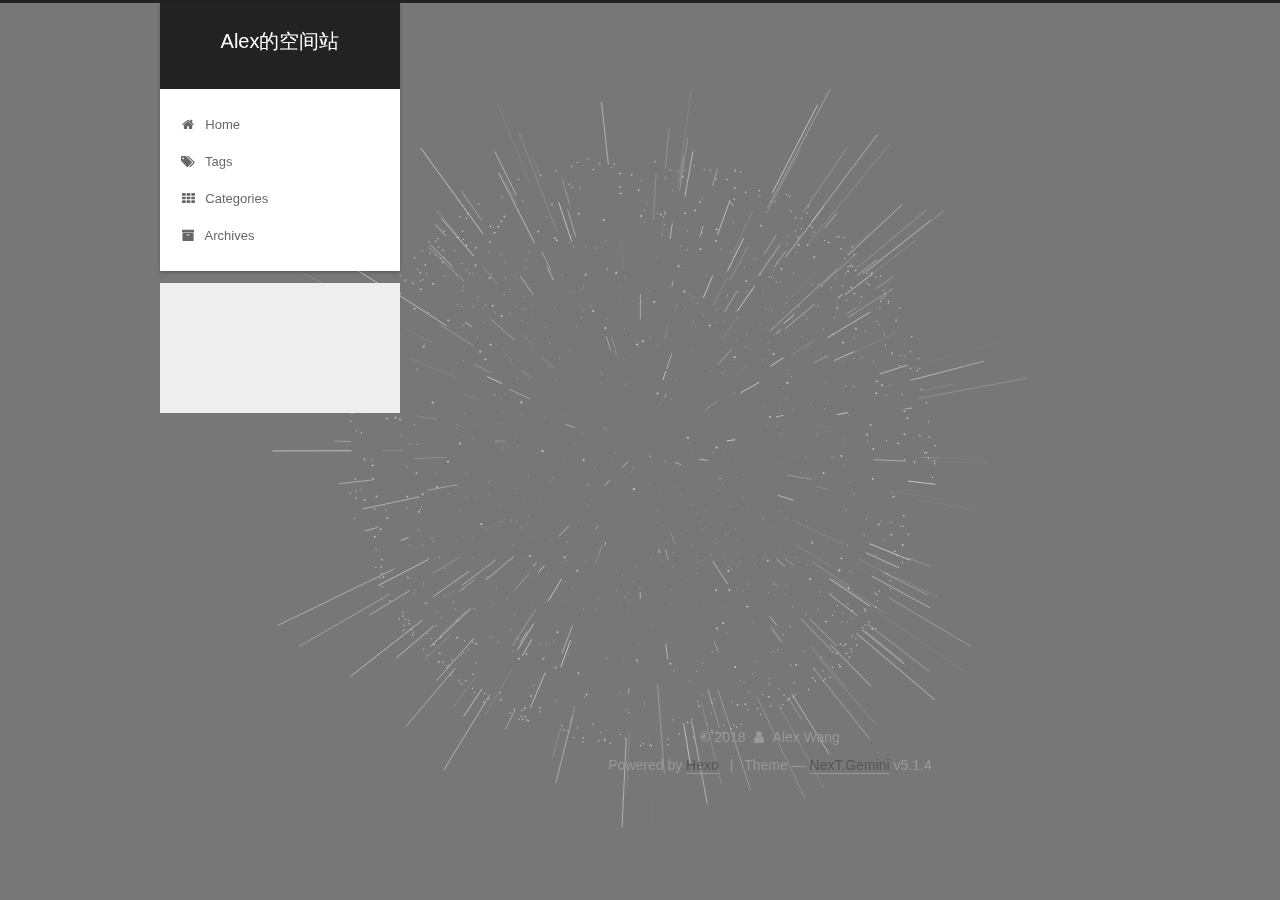
==== archives/index.html @ ea8e27c5 "Site updated: 2018-12-26 16:47:18" ====
<!DOCTYPE html>



  


<html class="theme-next gemini use-motion" lang="">
<head><meta name="generator" content="Hexo 3.8.0">
  <meta charset="UTF-8">
<meta http-equiv="X-UA-Compatible" content="IE=edge">
<meta name="viewport" content="width=device-width, initial-scale=1, maximum-scale=1">
<meta name="theme-color" content="#222">









<meta http-equiv="Cache-Control" content="no-transform">
<meta http-equiv="Cache-Control" content="no-siteapp">
















  
  
  <link href="/lib/fancybox/source/jquery.fancybox.css?v=2.1.5" rel="stylesheet" type="text/css">







<link href="/lib/font-awesome/css/font-awesome.min.css?v=4.6.2" rel="stylesheet" type="text/css">

<link href="/css/main.css?v=5.1.4" rel="stylesheet" type="text/css">


  <link rel="apple-touch-icon" sizes="180x180" href="/images/apple-touch-icon-next.png?v=5.1.4">


  <link rel="icon" type="image/png" sizes="32x32" href="/images/favicon-32x32-next.png?v=5.1.4">


  <link rel="icon" type="image/png" sizes="16x16" href="/images/favicon-16x16-next.png?v=5.1.4">


  <link rel="mask-icon" href="/images/logo.svg?v=5.1.4" color="#222">





  <meta name="keywords" content="Alex的空间站">










<meta property="og:type" content="website">
<meta property="og:title" content="Alex的空间站">
<meta property="og:url" content="http://yoursite.com/archives/index.html">
<meta property="og:site_name" content="Alex的空间站">
<meta property="og:locale" content="default">
<meta name="twitter:card" content="summary">
<meta name="twitter:title" content="Alex的空间站">



<script type="text/javascript" id="hexo.configurations">
  var NexT = window.NexT || {};
  var CONFIG = {
    root: '/',
    scheme: 'Gemini',
    version: '5.1.4',
    sidebar: {"position":"left","display":"post","offset":12,"b2t":false,"scrollpercent":false,"onmobile":false},
    fancybox: true,
    tabs: true,
    motion: {"enable":true,"async":false,"transition":{"post_block":"fadeIn","post_header":"slideDownIn","post_body":"slideDownIn","coll_header":"slideLeftIn","sidebar":"slideUpIn"}},
    duoshuo: {
      userId: '0',
      author: 'Author'
    },
    algolia: {
      applicationID: '',
      apiKey: '',
      indexName: '',
      hits: {"per_page":10},
      labels: {"input_placeholder":"Search for Posts","hits_empty":"We didn't find any results for the search: ${query}","hits_stats":"${hits} results found in ${time} ms"}
    }
  };
</script>



  <link rel="canonical" href="http://yoursite.com/archives/">





  <title>Archive | Alex的空间站</title>
  








</head>

<body itemscope="" itemtype="http://schema.org/WebPage" lang="default">

  
  
    
  

  <div class="container sidebar-position-left page-archive">
    <div class="headband"></div>

    <header id="header" class="header" itemscope="" itemtype="http://schema.org/WPHeader">
      <div class="header-inner"><div class="site-brand-wrapper">
  <div class="site-meta ">
    

    <div class="custom-logo-site-title">
      <a href="/" class="brand" rel="start">
        <span class="logo-line-before"><i></i></span>
        <span class="site-title">Alex的空间站</span>
        <span class="logo-line-after"><i></i></span>
      </a>
    </div>
      
        <p class="site-subtitle"></p>
      
  </div>

  <div class="site-nav-toggle">
    <button>
      <span class="btn-bar"></span>
      <span class="btn-bar"></span>
      <span class="btn-bar"></span>
    </button>
  </div>
</div>

<nav class="site-nav">
  

  
    <ul id="menu" class="menu">
      
        
        <li class="menu-item menu-item-home">
          <a href="/" rel="section">
            
              <i class="menu-item-icon fa fa-fw fa-home"></i> <br>
            
            Home
          </a>
        </li>
      
        
        <li class="menu-item menu-item-tags">
          <a href="/tags/" rel="section">
            
              <i class="menu-item-icon fa fa-fw fa-tags"></i> <br>
            
            Tags
          </a>
        </li>
      
        
        <li class="menu-item menu-item-categories">
          <a href="/categories/" rel="section">
            
              <i class="menu-item-icon fa fa-fw fa-th"></i> <br>
            
            Categories
          </a>
        </li>
      
        
        <li class="menu-item menu-item-archives">
          <a href="/archives/" rel="section">
            
              <i class="menu-item-icon fa fa-fw fa-archive"></i> <br>
            
            Archives
          </a>
        </li>
      

      
    </ul>
  

  
</nav>



 </div>
    </header>

    <main id="main" class="main">
      <div class="main-inner">
        <div class="content-wrap">
          <div id="content" class="content">
            

  
  
  
  <div class="post-block archive">
    <div id="posts" class="posts-collapse">
      <span class="archive-move-on"></span>

      <span class="archive-page-counter">
        
        
        
          
        
        Um..! 2 posts in total. Keep on posting.
      </span>

      

        
        
        

        
          
          <div class="collection-title">
            <h1 class="archive-year" id="archive-year-2018">2018</h1>
          </div>
        
        

        

  <article class="post post-type-normal" itemscope="" itemtype="http://schema.org/Article">
    <header class="post-header">

      <h2 class="post-title">
        
            <a class="post-title-link" href="/2018/12/26/hello-world-1/" itemprop="url">
              
                <span itemprop="name">hello,world!</span>
              
            </a>
        
      </h2>

      <div class="post-meta">
        <time class="post-time" itemprop="dateCreated" datetime="2018-12-26T15:02:23+08:00" content="2018-12-26">
          12-26
        </time>
      </div>

    </header>
  </article>



      

        
        
        

        
        

        

  <article class="post post-type-normal" itemscope="" itemtype="http://schema.org/Article">
    <header class="post-header">

      <h2 class="post-title">
        
            <a class="post-title-link" href="/2018/12/26/hello-world/" itemprop="url">
              
                <span itemprop="name">Hello World</span>
              
            </a>
        
      </h2>

      <div class="post-meta">
        <time class="post-time" itemprop="dateCreated" datetime="2018-12-26T14:03:42+08:00" content="2018-12-26">
          12-26
        </time>
      </div>

    </header>
  </article>



      

    </div>
  </div>
  
  
  

  



          </div>
          


          

        </div>
        
          
  
  <div class="sidebar-toggle">
    <div class="sidebar-toggle-line-wrap">
      <span class="sidebar-toggle-line sidebar-toggle-line-first"></span>
      <span class="sidebar-toggle-line sidebar-toggle-line-middle"></span>
      <span class="sidebar-toggle-line sidebar-toggle-line-last"></span>
    </div>
  </div>

  <aside id="sidebar" class="sidebar">
    
    <div class="sidebar-inner">

      

      

      <section class="site-overview-wrap sidebar-panel sidebar-panel-active">
        <div class="site-overview">
          <div class="site-author motion-element" itemprop="author" itemscope="" itemtype="http://schema.org/Person">
            
              <p class="site-author-name" itemprop="name">Alex Wang</p>
              <p class="site-description motion-element" itemprop="description"></p>
          </div>

          <nav class="site-state motion-element">

            
              <div class="site-state-item site-state-posts">
              
                <a href="/archives/">
              
                  <span class="site-state-item-count">2</span>
                  <span class="site-state-item-name">posts</span>
                </a>
              </div>
            

            

            

          </nav>

          

          

          
          

          
          

          

        </div>
      </section>

      

      

    </div>
  </aside>


        
      </div>
    </main>

    <footer id="footer" class="footer">
      <div class="footer-inner">
        <div class="copyright">&copy; <span itemprop="copyrightYear">2018</span>
  <span class="with-love">
    <i class="fa fa-user"></i>
  </span>
  <span class="author" itemprop="copyrightHolder">Alex Wang</span>

  
</div>


  <div class="powered-by">Powered by <a class="theme-link" target="_blank" href="https://hexo.io">Hexo</a></div>



  <span class="post-meta-divider">|</span>



  <div class="theme-info">Theme &mdash; <a class="theme-link" target="_blank" href="https://github.com/iissnan/hexo-theme-next">NexT.Gemini</a> v5.1.4</div>




        







        
      </div>
    </footer>

    
      <div class="back-to-top">
        <i class="fa fa-arrow-up"></i>
        
      </div>
    

    

  </div>

  

<script type="text/javascript">
  if (Object.prototype.toString.call(window.Promise) !== '[object Function]') {
    window.Promise = null;
  }
</script>









  








  
  





  
  
    <script type="text/javascript" src="/lib/jquery/index.js?v=2.1.3"></script>
  

  
  
    <script type="text/javascript" src="/lib/fastclick/lib/fastclick.min.js?v=1.0.6"></script>
  

  
  
    <script type="text/javascript" src="/lib/jquery_lazyload/jquery.lazyload.js?v=1.9.7"></script>
  

  
  
    <script type="text/javascript" src="/lib/velocity/velocity.min.js?v=1.2.1"></script>
  

  
  
    <script type="text/javascript" src="/lib/velocity/velocity.ui.min.js?v=1.2.1"></script>
  

  
  
    <script type="text/javascript" src="/lib/fancybox/source/jquery.fancybox.pack.js?v=2.1.5"></script>
  

  
  
    <script type="text/javascript" src="/lib/three/three.min.js"></script>
  

  
  
    <script type="text/javascript" src="/lib/three/canvas_sphere.min.js"></script>
  


  


  <script type="text/javascript" src="/js/src/utils.js?v=5.1.4"></script>

  <script type="text/javascript" src="/js/src/motion.js?v=5.1.4"></script>



  
  


  <script type="text/javascript" src="/js/src/affix.js?v=5.1.4"></script>

  <script type="text/javascript" src="/js/src/schemes/pisces.js?v=5.1.4"></script>



  

  


  <script type="text/javascript" src="/js/src/bootstrap.js?v=5.1.4"></script>



  


  




	





  





  












  





  

  

  

  
  

  

  

  

</body>
</html>
---- css/main.css ----
/* normalize.css v3.0.2 | MIT License | git.io/normalize */
html {
  font-family: sans-serif; /* 1 */
  -ms-text-size-adjust: 100%; /* 2 */
  -webkit-text-size-adjust: 100%; /* 2 */
}
body {
  margin: 0;
}
article,
aside,
details,
figcaption,
figure,
footer,
header,
hgroup,
main,
menu,
nav,
section,
summary {
  display: block;
}
audio,
canvas,
progress,
video {
  display: inline-block; /* 1 */
  vertical-align: baseline; /* 2 */
}
audio:not([controls]) {
  display: none;
  height: 0;
}
[hidden],
template {
  display: none;
}
a {
  background-color: transparent;
}
a:active,
a:hover {
  outline: 0;
}
abbr[title] {
  border-bottom: 1px dotted;
}
b,
strong {
  font-weight: bold;
}
dfn {
  font-style: italic;
}
h1 {
  font-size: 2em;
  margin: 0.67em 0;
}
mark {
  background: #ff0;
  color: #000;
}
small {
  font-size: 80%;
}
sub,
sup {
  font-size: 75%;
  line-height: 0;
  position: relative;
  vertical-align: baseline;
}
sup {
  top: -0.5em;
}
sub {
  bottom: -0.25em;
}
img {
  border: 0;
}
svg:not(:root) {
  overflow: hidden;
}
figure {
  margin: 1em 40px;
}
hr {
  -moz-box-sizing: content-box;
  box-sizing: content-box;
  height: 0;
}
pre {
  overflow: auto;
}
code,
kbd,
pre,
samp {
  font-family: monospace, monospace;
  font-size: 1em;
}
button,
input,
optgroup,
select,
textarea {
  color: inherit; /* 1 */
  font: inherit; /* 2 */
  margin: 0; /* 3 */
}
button {
  overflow: visible;
}
button,
select {
  text-transform: none;
}
button,
html input[type="button"],
input[type="reset"],
input[type="submit"] {
  -webkit-appearance: button; /* 2 */
  cursor: pointer; /* 3 */
}
button[disabled],
html input[disabled] {
  cursor: default;
}
button::-moz-focus-inner,
input::-moz-focus-inner {
  border: 0;
  padding: 0;
}
input {
  line-height: normal;
}
input[type="checkbox"],
input[type="radio"] {
  box-sizing: border-box; /* 1 */
  padding: 0; /* 2 */
}
input[type="number"]::-webkit-inner-spin-button,
input[type="number"]::-webkit-outer-spin-button {
  height: auto;
}
input[type="search"] {
  -webkit-appearance: textfield; /* 1 */
  -moz-box-sizing: content-box;
  -webkit-box-sizing: content-box; /* 2 */
  box-sizing: content-box;
}
input[type="search"]::-webkit-search-cancel-button,
input[type="search"]::-webkit-search-decoration {
  -webkit-appearance: none;
}
fieldset {
  border: 1px solid #c0c0c0;
  margin: 0 2px;
  padding: 0.35em 0.625em 0.75em;
}
legend {
  border: 0; /* 1 */
  padding: 0; /* 2 */
}
textarea {
  overflow: auto;
}
optgroup {
  font-weight: bold;
}
table {
  border-collapse: collapse;
  border-spacing: 0;
}
td,
th {
  padding: 0;
}
::selection {
  background: #262a30;
  color: #fff;
}
body {
  position: relative;
  font-family: 'Lato', "PingFang SC", "Microsoft YaHei", sans-serif;
  font-size: 14px;
  line-height: 2;
  color: #555;
  background: #eee;
}
@media (max-width: 767px) {
  body {
    padding-right: 0 !important;
  }
}
@media (min-width: 768px) and (max-width: 991px) {
  body {
    padding-right: 0 !important;
  }
}
@media (min-width: 1600px) {
  body {
    font-size: 16px;
  }
}
h1,
h2,
h3,
h4,
h5,
h6 {
  margin: 0;
  padding: 0;
  font-weight: bold;
  line-height: 1.5;
  font-family: 'Lato', "PingFang SC", "Microsoft YaHei", sans-serif;
}
h2,
h3,
h4,
h5,
h6 {
  margin: 20px 0 15px;
}
h1 {
  font-size: 22px;
}
@media (max-width: 767px) {
  h1 {
    font-size: 18px;
  }
}
h2 {
  font-size: 20px;
}
@media (max-width: 767px) {
  h2 {
    font-size: 16px;
  }
}
h3 {
  font-size: 18px;
}
@media (max-width: 767px) {
  h3 {
    font-size: 14px;
  }
}
h4 {
  font-size: 16px;
}
@media (max-width: 767px) {
  h4 {
    font-size: 12px;
  }
}
h5 {
  font-size: 14px;
}
@media (max-width: 767px) {
  h5 {
    font-size: 10px;
  }
}
h6 {
  font-size: 12px;
}
@media (max-width: 767px) {
  h6 {
    font-size: 8px;
  }
}
p {
  margin: 0 0 20px 0;
}
a {
  color: #555;
  text-decoration: none;
  outline: none;
  border-bottom: 1px solid #999;
  word-wrap: break-word;
}
a:hover {
  color: #222;
  border-bottom-color: #222;
}
blockquote {
  margin: 0;
  padding: 0;
}
img {
  display: block;
  margin: auto;
  max-width: 100%;
  height: auto;
}
hr {
  margin: 40px 0;
  height: 3px;
  border: none;
  background-color: #ddd;
  background-image: repeating-linear-gradient(-45deg, #fff, #fff 4px, transparent 4px, transparent 8px);
}
blockquote {
  padding: 0 15px;
  color: #666;
  border-left: 4px solid #ddd;
}
blockquote cite::before {
  content: "-";
  padding: 0 5px;
}
dt {
  font-weight: 700;
}
dd {
  margin: 0;
  padding: 0;
}
kbd {
  border: 1px solid #ccc;
  border-radius: 0.2em;
  box-shadow: 0.1em 0.1em 0.2em rgba(0,0,0,0.1);
  background-color: #f9f9f9;
  font-family: inherit;
  background-image: -webkit-linear-gradient(top, #eee, #fff, #eee);
  padding: 0.1em 0.3em;
  white-space: nowrap;
}
.text-left {
  text-align: left;
}
.text-center {
  text-align: center;
}
.text-right {
  text-align: right;
}
.text-justify {
  text-align: justify;
}
.text-nowrap {
  white-space: nowrap;
}
.text-lowercase {
  text-transform: lowercase;
}
.text-uppercase {
  text-transform: uppercase;
}
.text-capitalize {
  text-transform: capitalize;
}
.center-block {
  display: block;
  margin-left: auto;
  margin-right: auto;
}
.clearfix:before,
.clearfix:after {
  content: " ";
  display: table;
}
.clearfix:after {
  clear: both;
}
.pullquote {
  width: 45%;
}
.pullquote.left {
  float: left;
  margin-left: 5px;
  margin-right: 10px;
}
.pullquote.right {
  float: right;
  margin-left: 10px;
  margin-right: 5px;
}
.affix.affix.affix {
  position: fixed;
}
.translation {
  margin-top: -20px;
  font-size: 14px;
  color: #999;
}
.scrollbar-measure {
  width: 100px;
  height: 100px;
  overflow: scroll;
  position: absolute;
  top: -9999px;
}
.use-motion .motion-element {
  opacity: 0;
}
table {
  margin: 20px 0;
  width: 100%;
  border-collapse: collapse;
  border-spacing: 0;
  border: 1px solid #ddd;
  font-size: 14px;
  table-layout: fixed;
  word-wrap: break-all;
}
table>tbody>tr:nth-of-type(odd) {
  background-color: #f9f9f9;
}
table>tbody>tr:hover {
  background-color: #f5f5f5;
}
caption,
th,
td {
  padding: 8px;
  text-align: left;
  vertical-align: middle;
  font-weight: normal;
}
th,
td {
  border-bottom: 3px solid #ddd;
  border-right: 1px solid #eee;
}
th {
  padding-bottom: 10px;
  font-weight: 700;
}
td {
  border-bottom-width: 1px;
}
html,
body {
  height: 100%;
}
.container {
  position: relative;
  min-height: 100%;
}
.header-inner {
  margin: 0 auto;
  padding: 100px 0 70px;
  width: calc(100% - 252px);
}
@media (min-width: 1600px) {
  .container .header-inner {
    width: 900px;
  }
}
.main {
  padding-bottom: 150px;
}
.main-inner {
  margin: 0 auto;
  width: calc(100% - 252px);
}
@media (min-width: 1600px) {
  .container .main-inner {
    width: 900px;
  }
}
.footer {
  position: absolute;
  left: 0;
  bottom: 0;
  width: 100%;
  min-height: 50px;
}
.footer-inner {
  box-sizing: border-box;
  margin: 20px auto;
  width: calc(100% - 252px);
}
@media (min-width: 1600px) {
  .container .footer-inner {
    width: 900px;
  }
}
pre,
.highlight {
  overflow: auto;
  margin: 20px 0;
  padding: 0;
  font-size: 13px;
  color: #4d4d4c;
  background: #f7f7f7;
  line-height: 1.6;
}
pre,
code {
  font-family: consolas, Menlo, "PingFang SC", "Microsoft YaHei", monospace;
}
code {
  padding: 2px 4px;
  word-wrap: break-word;
  color: #555;
  background: #eee;
  border-radius: 3px;
  font-size: 13px;
}
pre {
  padding: 10px;
}
pre code {
  padding: 0;
  color: #4d4d4c;
  background: none;
  text-shadow: none;
}
.highlight {
  border-radius: 1px;
}
.highlight pre {
  border: none;
  margin: 0;
  padding: 10px 0;
}
.highlight table {
  margin: 0;
  width: auto;
  border: none;
}
.highlight td {
  border: none;
  padding: 0;
}
.highlight figcaption {
  font-size: 1em;
  color: #4d4d4c;
  line-height: 1em;
  margin-bottom: 1em;
}
.highlight figcaption:before,
.highlight figcaption:after {
  content: " ";
  display: table;
}
.highlight figcaption:after {
  clear: both;
}
.highlight figcaption a {
  float: right;
  color: #4d4d4c;
}
.highlight figcaption a:hover {
  border-bottom-color: #4d4d4c;
}
.highlight .gutter pre {
  padding-left: 10px;
  padding-right: 10px;
  color: #869194;
  text-align: right;
  background-color: #eff2f3;
}
.highlight .code pre {
  width: 100%;
  padding-left: 10px;
  padding-right: 10px;
  background-color: #f7f7f7;
}
.highlight .line {
  height: 20px;
}
.gutter {
  -webkit-user-select: none;
  -moz-user-select: none;
  -ms-user-select: none;
  user-select: none;
}
.gist table {
  width: auto;
}
.gist table td {
  border: none;
}
pre .deletion {
  background: #fdd;
}
pre .addition {
  background: #dfd;
}
pre .meta {
  color: #8959a8;
}
pre .comment {
  color: #8e908c;
}
pre .variable,
pre .attribute,
pre .tag,
pre .regexp,
pre .ruby .constant,
pre .xml .tag .title,
pre .xml .pi,
pre .xml .doctype,
pre .html .doctype,
pre .css .id,
pre .css .class,
pre .css .pseudo {
  color: #c82829;
}
pre .number,
pre .preprocessor,
pre .built_in,
pre .literal,
pre .params,
pre .constant,
pre .command {
  color: #f5871f;
}
pre .ruby .class .title,
pre .css .rules .attribute,
pre .string,
pre .value,
pre .inheritance,
pre .header,
pre .ruby .symbol,
pre .xml .cdata,
pre .special,
pre .number,
pre .formula {
  color: #718c00;
}
pre .title,
pre .css .hexcolor {
  color: #3e999f;
}
pre .function,
pre .python .decorator,
pre .python .title,
pre .ruby .function .title,
pre .ruby .title .keyword,
pre .perl .sub,
pre .javascript .title,
pre .coffeescript .title {
  color: #4271ae;
}
pre .keyword,
pre .javascript .function {
  color: #8959a8;
}
.full-image.full-image.full-image.full-image {
  border: none;
  max-width: 100%;
  width: auto;
  margin: 20px auto 25px;
}
@media (min-width: 992px) {
  .full-image.full-image.full-image.full-image {
    max-width: none;
    width: 118%;
    margin: 0 -9%;
  }
}
.blockquote-center,
.page-home .post-type-quote blockquote,
.page-post-detail .post-type-quote blockquote {
  position: relative;
  margin: 40px 0;
  padding: 0;
  border-left: none;
  text-align: center;
}
.blockquote-center::before,
.page-home .post-type-quote blockquote::before,
.page-post-detail .post-type-quote blockquote::before,
.blockquote-center::after,
.page-home .post-type-quote blockquote::after,
.page-post-detail .post-type-quote blockquote::after {
  position: absolute;
  content: ' ';
  display: block;
  width: 100%;
  height: 24px;
  opacity: 0.2;
  background-repeat: no-repeat;
  background-position: 0 -6px;
  background-size: 22px 22px;
}
.blockquote-center::before,
.page-home .post-type-quote blockquote::before,
.page-post-detail .post-type-quote blockquote::before {
  top: -20px;
  background-image: url("../images/quote-l.svg");
  border-top: 1px solid #ccc;
}
.blockquote-center::after,
.page-home .post-type-quote blockquote::after,
.page-post-detail .post-type-quote blockquote::after {
  bottom: -20px;
  background-image: url("../images/quote-r.svg");
  border-bottom: 1px solid #ccc;
  background-position: 100% 8px;
}
.blockquote-center p,
.page-home .post-type-quote blockquote p,
.page-post-detail .post-type-quote blockquote p,
.blockquote-center div,
.page-home .post-type-quote blockquote div,
.page-post-detail .post-type-quote blockquote div {
  text-align: center;
}
.post .post-body .group-picture img {
  box-sizing: border-box;
  padding: 0 3px;
  border: none;
}
.post .group-picture-row {
  overflow: hidden;
  margin-top: 6px;
}
.post .group-picture-row:first-child {
  margin-top: 0;
}
.post .group-picture-column {
  float: left;
}
.page-post-detail .post-body .group-picture-column {
  float: none;
  margin-top: 10px;
  width: auto !important;
}
.page-post-detail .post-body .group-picture-column img {
  margin: 0 auto;
}
.page-archive .group-picture-container {
  overflow: hidden;
}
.page-archive .group-picture-row {
  float: left;
}
.page-archive .group-picture-row:first-child {
  margin-top: 6px;
}
.page-archive .group-picture-column {
  max-width: 150px;
  max-height: 150px;
}
.post-body .note {
  position: relative;
  padding: 15px;
  margin-bottom: 20px;
  border: 1px solid #eee;
  border-left-width: 5px;
  border-radius: 3px;
}
.post-body .note h2,
.post-body .note h3,
.post-body .note h4,
.post-body .note h5,
.post-body .note h6 {
  margin-top: 0;
  margin-bottom: 0;
  border-bottom: initial;
  padding-top: 0 !important;
}
.post-body .note p:first-child,
.post-body .note ul:first-child,
.post-body .note ol:first-child,
.post-body .note table:first-child,
.post-body .note pre:first-child,
.post-body .note blockquote:first-child {
  margin-top: 0;
}
.post-body .note p:last-child,
.post-body .note ul:last-child,
.post-body .note ol:last-child,
.post-body .note table:last-child,
.post-body .note pre:last-child,
.post-body .note blockquote:last-child {
  margin-bottom: 0;
}
.post-body .note.default {
  border-left-color: #777;
}
.post-body .note.default h2,
.post-body .note.default h3,
.post-body .note.default h4,
.post-body .note.default h5,
.post-body .note.default h6 {
  color: #777;
}
.post-body .note.primary {
  border-left-color: #6f42c1;
}
.post-body .note.primary h2,
.post-body .note.primary h3,
.post-body .note.primary h4,
.post-body .note.primary h5,
.post-body .note.primary h6 {
  color: #6f42c1;
}
.post-body .note.info {
  border-left-color: #428bca;
}
.post-body .note.info h2,
.post-body .note.info h3,
.post-body .note.info h4,
.post-body .note.info h5,
.post-body .note.info h6 {
  color: #428bca;
}
.post-body .note.success {
  border-left-color: #5cb85c;
}
.post-body .note.success h2,
.post-body .note.success h3,
.post-body .note.success h4,
.post-body .note.success h5,
.post-body .note.success h6 {
  color: #5cb85c;
}
.post-body .note.warning {
  border-left-color: #f0ad4e;
}
.post-body .note.warning h2,
.post-body .note.warning h3,
.post-body .note.warning h4,
.post-body .note.warning h5,
.post-body .note.warning h6 {
  color: #f0ad4e;
}
.post-body .note.danger {
  border-left-color: #d9534f;
}
.post-body .note.danger h2,
.post-body .note.danger h3,
.post-body .note.danger h4,
.post-body .note.danger h5,
.post-body .note.danger h6 {
  color: #d9534f;
}
.post-body .label {
  display: inline;
  padding: 0 2px;
  white-space: nowrap;
}
.post-body .label.default {
  background-color: #f0f0f0;
}
.post-body .label.primary {
  background-color: #efe6f7;
}
.post-body .label.info {
  background-color: #e5f2f8;
}
.post-body .label.success {
  background-color: #e7f4e9;
}
.post-body .label.warning {
  background-color: #fcf6e1;
}
.post-body .label.danger {
  background-color: #fae8eb;
}
.post-body .tabs {
  position: relative;
  display: block;
  margin-bottom: 20px;
  padding-top: 10px;
}
.post-body .tabs ul.nav-tabs {
  margin: 0;
  padding: 0;
  display: flex;
  margin-bottom: -1px;
}
@media (max-width: 413px) {
  .post-body .tabs ul.nav-tabs {
    display: block;
    margin-bottom: 5px;
  }
}
.post-body .tabs ul.nav-tabs li.tab {
  list-style-type: none !important;
  margin: 0 0.25em 0 0;
  border-top: 3px solid transparent;
  border-left: 1px solid transparent;
  border-right: 1px solid transparent;
}
@media (max-width: 413px) {
  .post-body .tabs ul.nav-tabs li.tab {
    margin: initial;
    border-top: 1px solid transparent;
    border-left: 3px solid transparent;
    border-right: 1px solid transparent;
    border-bottom: 1px solid transparent;
  }
}
.post-body .tabs ul.nav-tabs li.tab a {
  outline: 0;
  border-bottom: initial;
  display: block;
  line-height: 1.8em;
  padding: 0.25em 0.75em;
  transition-duration: 0.2s;
  transition-timing-function: ease-out;
  transition-delay: 0s;
}
.post-body .tabs ul.nav-tabs li.tab a i {
  width: 1.285714285714286em;
}
.post-body .tabs ul.nav-tabs li.tab.active {
  border-top: 3px solid #fc6423;
  border-left: 1px solid #ddd;
  border-right: 1px solid #ddd;
  background-color: #fff;
}
@media (max-width: 413px) {
  .post-body .tabs ul.nav-tabs li.tab.active {
    border-top: 1px solid #ddd;
    border-left: 3px solid #fc6423;
    border-right: 1px solid #ddd;
    border-bottom: 1px solid #ddd;
  }
}
.post-body .tabs ul.nav-tabs li.tab.active a {
  cursor: default;
  color: #555;
}
.post-body .tabs .tab-content {
  background-color: #fff;
}
.post-body .tabs .tab-content .tab-pane {
  border: 1px solid #ddd;
  padding: 20px 20px 0 20px;
}
.post-body .tabs .tab-content .tab-pane:not(.active) {
  display: none !important;
}
.post-body .tabs .tab-content .tab-pane.active {
  display: block !important;
}
.btn {
  display: inline-block;
  padding: 0 20px;
  font-size: 14px;
  color: #555;
  background: #fff;
  border: 2px solid #555;
  text-decoration: none;
  border-radius: 2px;
  transition-property: background-color;
  transition-duration: 0.2s;
  transition-timing-function: ease-in-out;
  transition-delay: 0s;
  line-height: 2;
}
.btn:hover {
  border-color: #222;
  color: #fff;
  background: #222;
}
.btn +.btn {
  margin: 0 0 8px 8px;
}
.btn .fa-fw {
  width: 1.285714285714286em;
  text-align: left;
}
.btn-bar {
  display: block;
  width: 22px;
  height: 2px;
  background: #555;
  border-radius: 1px;
}
.btn-bar+.btn-bar {
  margin-top: 4px;
}
.pagination {
  margin: 120px 0 40px;
  text-align: center;
  border-top: 1px solid #eee;
}
.page-number-basic,
.pagination .prev,
.pagination .next,
.pagination .page-number,
.pagination .space {
  display: inline-block;
  position: relative;
  top: -1px;
  margin: 0 10px;
  padding: 0 11px;
}
@media (max-width: 767px) {
  .page-number-basic,
  .pagination .prev,
  .pagination .next,
  .pagination .page-number,
  .pagination .space {
    margin: 0 5px;
  }
}
.pagination .prev,
.pagination .next,
.pagination .page-number {
  border-bottom: 0;
  border-top: 1px solid #eee;
  transition-property: border-color;
  transition-duration: 0.2s;
  transition-timing-function: ease-in-out;
  transition-delay: 0s;
}
.pagination .prev:hover,
.pagination .next:hover,
.pagination .page-number:hover {
  border-top-color: #222;
}
.pagination .space {
  padding: 0;
  margin: 0;
}
.pagination .prev {
  margin-left: 0;
}
.pagination .next {
  margin-right: 0;
}
.pagination .page-number.current {
  color: #fff;
  background: #ccc;
  border-top-color: #ccc;
}
@media (max-width: 767px) {
  .pagination {
    border-top: none;
  }
  .pagination .prev,
  .pagination .next,
  .pagination .page-number {
    margin-bottom: 10px;
    border-top: 0;
    border-bottom: 1px solid #eee;
    padding: 0 10px;
  }
  .pagination .prev:hover,
  .pagination .next:hover,
  .pagination .page-number:hover {
    border-bottom-color: #222;
  }
}
.comments {
  margin: 60px 20px 0;
}
.tag-cloud {
  text-align: center;
}
.tag-cloud a {
  display: inline-block;
  margin: 10px;
}
.back-to-top {
  box-sizing: border-box;
  position: fixed;
  bottom: -100px;
  right: 30px;
  z-index: 1050;
  padding: 0 6px;
  width: 24px;
  background: #222;
  font-size: 12px;
  opacity: 0.6;
  color: #fff;
  cursor: pointer;
  text-align: center;
  -webkit-transform: translateZ(0);
  transition-property: bottom;
  transition-duration: 0.2s;
  transition-timing-function: ease-in-out;
  transition-delay: 0s;
}
@media (min-width: 768px) and (max-width: 991px) {
  .back-to-top {
    display: none !important;
  }
}
@media (max-width: 767px) {
  .back-to-top {
    display: none !important;
  }
}
.back-to-top.back-to-top-on {
  bottom: 30px;
}
.header {
  background: transparent;
}
.header-inner {
  position: relative;
}
.headband {
  height: 3px;
  background: #222;
}
.site-meta {
  margin: 0;
  text-align: center;
}
@media (max-width: 767px) {
  .site-meta {
    text-align: center;
  }
}
.brand {
  position: relative;
  display: inline-block;
  padding: 0 40px;
  color: #fff;
  background: #222;
  border-bottom: none;
}
.brand:hover {
  color: #fff;
}
.logo {
  display: inline-block;
  margin-right: 5px;
  line-height: 36px;
  vertical-align: top;
}
.site-title {
  display: inline-block;
  vertical-align: top;
  line-height: 36px;
  font-size: 20px;
  font-weight: normal;
  font-family: 'Lato', "PingFang SC", "Microsoft YaHei", sans-serif;
}
.site-subtitle {
  margin-top: 10px;
  font-size: 13px;
  color: #ddd;
}
.use-motion .brand {
  opacity: 0;
}
.use-motion .logo,
.use-motion .site-title,
.use-motion .site-subtitle {
  opacity: 0;
  position: relative;
  top: -10px;
}
.site-nav-toggle {
  display: none;
  position: absolute;
  top: 10px;
  left: 10px;
}
@media (max-width: 767px) {
  .site-nav-toggle {
    display: block;
  }
}
.site-nav-toggle button {
  margin-top: 2px;
  padding: 9px 10px;
  background: transparent;
  border: none;
}
@media (max-width: 767px) {
  .site-nav {
    display: none;
    margin: 0 -10px;
    padding: 0 10px;
    clear: both;
    border-top: 1px solid #ddd;
  }
}
@media (min-width: 768px) and (max-width: 991px) {
  .site-nav {
    display: block !important;
  }
}
@media (min-width: 992px) {
  .site-nav {
    display: block !important;
  }
}
.menu {
  margin-top: 20px;
  padding-left: 0;
  text-align: center;
}
.menu .menu-item {
  display: inline-block;
  margin: 0 10px;
  list-style: none;
}
@media screen and (max-width: 767px) {
  .menu .menu-item {
    margin-top: 10px;
  }
}
.menu .menu-item a {
  display: block;
  font-size: 13px;
  line-height: inherit;
  border-bottom: 1px solid transparent;
  transition-property: border-color;
  transition-duration: 0.2s;
  transition-timing-function: ease-in-out;
  transition-delay: 0s;
}
.menu .menu-item a:hover,
.menu-item-active a {
  border-bottom-color: #222;
}
.menu .menu-item .fa {
  margin-right: 5px;
}
.use-motion .menu-item {
  opacity: 0;
}
.post-body {
  font-family: 'Lato', "PingFang SC", "Microsoft YaHei", sans-serif;
}
@media (max-width: 767px) {
  .post-body {
    word-break: break-word;
  }
}
.post-body .fancybox img {
  display: block !important;
  margin: 0 auto;
  cursor: pointer;
  cursor: zoom-in;
  cursor: -webkit-zoom-in;
}
.post-body .image-caption,
.post-body .figure .caption {
  margin: -20px auto 15px;
  text-align: center;
  font-size: 14px;
  color: #999;
  font-weight: bold;
  line-height: 1;
}
.post-sticky-flag {
  display: inline-block;
  font-size: 16px;
  -ms-transform: rotate(30deg);
  -webkit-transform: rotate(30deg);
  -moz-transform: rotate(30deg);
  -ms-transform: rotate(30deg);
  -o-transform: rotate(30deg);
  transform: rotate(30deg);
}
.use-motion .post-block,
.use-motion .pagination,
.use-motion .comments {
  opacity: 0;
}
.use-motion .post-header {
  opacity: 0;
}
.use-motion .post-body {
  opacity: 0;
}
.use-motion .collection-title {
  opacity: 0;
}
.posts-expand {
  padding-top: 40px;
}
@media (max-width: 767px) {
  .posts-expand {
    margin: 0 20px;
  }
  .post-body pre .gutter pre {
    padding-right: 10px;
  }
  .post-body .highlight {
    margin-left: 0px;
    margin-right: 0px;
    padding: 0;
  }
  .post-body .highlight .gutter pre {
    padding-right: 10px;
  }
}
@media (min-width: 992px) {
  .posts-expand .post-body {
    text-align: justify;
  }
}
.posts-expand .post-body h2,
.posts-expand .post-body h3,
.posts-expand .post-body h4,
.posts-expand .post-body h5,
.posts-expand .post-body h6 {
  padding-top: 10px;
}
.posts-expand .post-body h2 .header-anchor,
.posts-expand .post-body h3 .header-anchor,
.posts-expand .post-body h4 .header-anchor,
.posts-expand .post-body h5 .header-anchor,
.posts-expand .post-body h6 .header-anchor {
  float: right;
  margin-left: 10px;
  color: #ccc;
  border-bottom-style: none;
  visibility: hidden;
}
.posts-expand .post-body h2 .header-anchor:hover,
.posts-expand .post-body h3 .header-anchor:hover,
.posts-expand .post-body h4 .header-anchor:hover,
.posts-expand .post-body h5 .header-anchor:hover,
.posts-expand .post-body h6 .header-anchor:hover {
  color: inherit;
}
.posts-expand .post-body h2:hover .header-anchor,
.posts-expand .post-body h3:hover .header-anchor,
.posts-expand .post-body h4:hover .header-anchor,
.posts-expand .post-body h5:hover .header-anchor,
.posts-expand .post-body h6:hover .header-anchor {
  visibility: visible;
}
.posts-expand .post-body ul li {
  list-style: circle;
}
.posts-expand .post-body img {
  box-sizing: border-box;
  margin: auto;
  padding: 3px;
  border: 1px solid #ddd;
}
.posts-expand .post-body .fancybox img {
  margin: 0 auto 25px;
}
@media (max-width: 767px) {
  .posts-collapse {
    margin: 0 20px;
  }
  .posts-collapse .post-title,
  .posts-collapse .post-meta {
    display: block;
    width: auto;
    text-align: left;
  }
}
.posts-collapse {
  position: relative;
  z-index: 1010;
  margin-left: 55px;
}
.posts-collapse::after {
  content: " ";
  position: absolute;
  top: 20px;
  left: 0;
  margin-left: -2px;
  width: 4px;
  height: 100%;
  background: #f5f5f5;
  z-index: -1;
}
@media (max-width: 767px) {
  .posts-collapse {
    margin: 0 20px;
  }
}
.posts-collapse .collection-title {
  position: relative;
  margin: 60px 0;
}
.posts-collapse .collection-title h1,
.posts-collapse .collection-title h2 {
  margin-left: 20px;
}
.posts-collapse .collection-title small {
  color: #bbb;
  margin-left: 5px;
}
.posts-collapse .collection-title::before {
  content: " ";
  position: absolute;
  left: 0;
  top: 50%;
  margin-left: -4px;
  margin-top: -4px;
  width: 8px;
  height: 8px;
  background: #bbb;
  border-radius: 50%;
}
.posts-collapse .post {
  margin: 30px 0;
}
.posts-collapse .post-header {
  position: relative;
  transition-duration: 0.2s;
  transition-timing-function: ease-in-out;
  transition-delay: 0s;
  transition-property: border;
  border-bottom: 1px dashed #ccc;
}
.posts-collapse .post-header::before {
  content: " ";
  position: absolute;
  left: 0;
  top: 12px;
  width: 6px;
  height: 6px;
  margin-left: -4px;
  background: #bbb;
  border-radius: 50%;
  border: 1px solid #fff;
  transition-duration: 0.2s;
  transition-timing-function: ease-in-out;
  transition-delay: 0s;
  transition-property: background;
}
.posts-collapse .post-header:hover {
  border-bottom-color: #666;
}
.posts-collapse .post-header:hover::before {
  background: #222;
}
.posts-collapse .post-meta {
  position: absolute;
  font-size: 12px;
  left: 20px;
  top: 5px;
}
.posts-collapse .post-comments-count {
  display: none;
}
.posts-collapse .post-title {
  margin-left: 60px;
  font-size: 16px;
  font-weight: normal;
  line-height: inherit;
}
.posts-collapse .post-title::after {
  margin-left: 3px;
  opacity: 0.6;
}
.posts-collapse .post-title a {
  color: #666;
  border-bottom: none;
}
.page-home .post-type-quote .post-header,
.page-post-detail .post-type-quote .post-header,
.page-home .post-type-quote .post-tags,
.page-post-detail .post-type-quote .post-tags {
  display: none;
}
.posts-expand .post-title {
  text-align: center;
  word-break: break-word;
  font-weight: 400;
}
.posts-expand .post-title-link {
  display: inline-block;
  position: relative;
  color: #555;
  border-bottom: none;
  line-height: 1.2;
  vertical-align: top;
}
.posts-expand .post-title-link::before {
  content: "";
  position: absolute;
  width: 100%;
  height: 2px;
  bottom: 0;
  left: 0;
  background-color: #000;
  visibility: hidden;
  -webkit-transform: scaleX(0);
  -moz-transform: scaleX(0);
  -ms-transform: scaleX(0);
  -o-transform: scaleX(0);
  transform: scaleX(0);
  transition-duration: 0.2s;
  transition-timing-function: ease-in-out;
  transition-delay: 0s;
}
.posts-expand .post-title-link:hover::before {
  visibility: visible;
  -webkit-transform: scaleX(1);
  -moz-transform: scaleX(1);
  -ms-transform: scaleX(1);
  -o-transform: scaleX(1);
  transform: scaleX(1);
}
.posts-expand .post-title-link .fa {
  font-size: 16px;
}
.posts-expand .post-meta {
  margin: 3px 0 60px 0;
  color: #999;
  font-family: 'Lato', "PingFang SC", "Microsoft YaHei", sans-serif;
  font-size: 12px;
  text-align: center;
}
.posts-expand .post-meta .post-category-list {
  display: inline-block;
  margin: 0;
  padding: 3px;
}
.posts-expand .post-meta .post-category-list-link {
  color: #999;
}
.posts-expand .post-meta .post-description {
  font-size: 14px;
  margin-top: 2px;
}
.post-meta-divider {
  margin: 0 0.5em;
}
.post-meta-item-icon {
  margin-right: 3px;
}
@media (min-width: 768px) and (max-width: 991px) {
  .post-meta-item-icon {
    display: inline-block;
  }
}
@media (max-width: 767px) {
  .post-meta-item-icon {
    display: inline-block;
  }
}
@media (min-width: 768px) and (max-width: 991px) {
  .post-meta-item-text {
    display: none;
  }
}
@media (max-width: 767px) {
  .post-meta-item-text {
    display: none;
  }
}
@media (max-width: 767px) {
  .posts-expand .post-comments-count {
    display: none;
  }
}
.post-button {
  margin-top: 40px;
}
.posts-expand .post-tags {
  margin-top: 40px;
  text-align: center;
}
.posts-expand .post-tags a {
  display: inline-block;
  margin-right: 10px;
  font-size: 13px;
}
.post-nav {
  display: table;
  margin-top: 15px;
  width: 100%;
  border-top: 1px solid #eee;
}
.post-nav-divider {
  display: table-cell;
  width: 10%;
}
.post-nav-item {
  display: table-cell;
  padding: 10px 0 0 0;
  width: 45%;
  vertical-align: top;
}
.post-nav-item a {
  position: relative;
  display: block;
  line-height: 25px;
  font-size: 14px;
  color: #555;
  border-bottom: none;
}
.post-nav-item a:hover {
  color: #222;
  border-bottom: none;
}
.post-nav-item a:active {
  top: 2px;
}
.post-nav-item .fa {
  position: absolute;
  top: 8px;
  left: 0;
  font-size: 12px;
}
.post-nav-next a {
  padding-left: 15px;
}
.post-nav-prev {
  text-align: right;
}
.post-nav-prev a {
  padding-right: 15px;
}
.post-nav-prev .fa {
  right: 0;
  left: auto;
}
.posts-expand .post-eof {
  display: block;
  margin: 80px auto 60px;
  width: 8%;
  height: 1px;
  background: #ccc;
  text-align: center;
}
.post:last-child .post-eof.post-eof.post-eof {
  display: none;
}
.post-gallery {
  display: table;
  table-layout: fixed;
  width: 100%;
  border-collapse: separate;
}
.post-gallery-row {
  display: table-row;
}
.post-gallery .post-gallery-img {
  display: table-cell;
  text-align: center;
  vertical-align: middle;
  border: none;
}
.post-gallery .post-gallery-img img {
  max-width: 100%;
  max-height: 100%;
  border: none;
}
.fancybox-close,
.fancybox-close:hover {
  border: none;
}
.rtl.post-body p,
.rtl.post-body a,
.rtl.post-body h1,
.rtl.post-body h2,
.rtl.post-body h3,
.rtl.post-body h4,
.rtl.post-body h5,
.rtl.post-body h6,
.rtl.post-body li,
.rtl.post-body ul,
.rtl.post-body ol {
  direction: rtl;
  font-family: UKIJ Ekran;
}
.rtl.post-title {
  font-family: UKIJ Ekran;
}
.sidebar {
  position: fixed;
  right: 0;
  top: 0;
  bottom: 0;
  width: 0;
  z-index: 1040;
  box-shadow: inset 0 2px 6px #000;
  background: #222;
  -webkit-transform: translateZ(0);
}
.sidebar a {
  color: #999;
  border-bottom-color: #555;
}
.sidebar a:hover {
  color: #eee;
}
@media (min-width: 768px) and (max-width: 991px) {
  .sidebar {
    display: none !important;
  }
}
@media (max-width: 767px) {
  .sidebar {
    display: none !important;
  }
}
.sidebar-inner {
  position: relative;
  padding: 20px 10px;
  color: #999;
  text-align: center;
}
.site-overview-wrap {
  overflow: hidden;
}
.site-overview {
  overflow-y: auto;
  overflow-x: hidden;
}
.sidebar-toggle {
  position: fixed;
  right: 30px;
  bottom: 45px;
  width: 14px;
  height: 14px;
  padding: 5px;
  background: #222;
  line-height: 0;
  z-index: 1050;
  cursor: pointer;
  -webkit-transform: translateZ(0);
}
@media (min-width: 768px) and (max-width: 991px) {
  .sidebar-toggle {
    display: none !important;
  }
}
@media (max-width: 767px) {
  .sidebar-toggle {
    display: none !important;
  }
}
.sidebar-toggle-line {
  position: relative;
  display: inline-block;
  vertical-align: top;
  height: 2px;
  width: 100%;
  background: #fff;
  margin-top: 3px;
}
.sidebar-toggle-line:first-child {
  margin-top: 0;
}
.site-author-image {
  display: block;
  margin: 0 auto;
  padding: 2px;
  max-width: 120px;
  height: auto;
  border: 1px solid #eee;
}
.site-author-name {
  margin: 0;
  text-align: center;
  color: #222;
  font-weight: 600;
}
.site-description {
  margin-top: 0;
  text-align: center;
  font-size: 13px;
  color: #999;
}
.site-state {
  overflow: hidden;
  line-height: 1.4;
  white-space: nowrap;
  text-align: center;
}
.site-state-item {
  display: inline-block;
  padding: 0 15px;
  border-left: 1px solid #eee;
}
.site-state-item:first-child {
  border-left: none;
}
.site-state-item a {
  border-bottom: none;
}
.site-state-item-count {
  display: block;
  text-align: center;
  color: inherit;
  font-weight: 600;
  font-size: 16px;
}
.site-state-item-name {
  font-size: 13px;
  color: #999;
}
.feed-link {
  margin-top: 20px;
}
.feed-link a {
  display: inline-block;
  padding: 0 15px;
  color: #fc6423;
  border: 1px solid #fc6423;
  border-radius: 4px;
}
.feed-link a i {
  color: #fc6423;
  font-size: 14px;
}
.feed-link a:hover {
  color: #fff;
  background: #fc6423;
}
.feed-link a:hover i {
  color: #fff;
}
.links-of-author {
  margin-top: 20px;
}
.links-of-author a {
  display: inline-block;
  vertical-align: middle;
  margin-right: 10px;
  margin-bottom: 10px;
  border-bottom-color: #555;
  font-size: 13px;
}
.links-of-author a:before {
  display: inline-block;
  vertical-align: middle;
  margin-right: 3px;
  content: " ";
  width: 4px;
  height: 4px;
  border-radius: 50%;
  background: #3704ff;
}
.links-of-blogroll {
  font-size: 13px;
}
.links-of-blogroll-title {
  margin-top: 20px;
  font-size: 14px;
  font-weight: 600;
}
.links-of-blogroll-list {
  margin: 0;
  padding: 0;
  list-style: none;
}
.links-of-blogroll-item {
  padding: 2px 10px;
}
.links-of-blogroll-item a {
  max-width: 280px;
  box-sizing: border-box;
  display: inline-block;
  overflow: hidden;
  white-space: nowrap;
  text-overflow: ellipsis;
}
.sidebar-nav {
  margin: 0 0 20px;
  padding-left: 0;
}
.sidebar-nav li {
  display: inline-block;
  cursor: pointer;
  border-bottom: 1px solid transparent;
  font-size: 14px;
  color: #555;
}
.sidebar-nav li:hover {
  color: #fc6423;
}
.page-post-detail .sidebar-nav-toc {
  padding: 0 5px;
}
.page-post-detail .sidebar-nav-overview {
  margin-left: 10px;
}
.sidebar-nav .sidebar-nav-active {
  color: #fc6423;
  border-bottom-color: #fc6423;
}
.sidebar-nav .sidebar-nav-active:hover {
  color: #fc6423;
}
.sidebar-panel {
  display: none;
}
.sidebar-panel-active {
  display: block;
}
.post-toc-empty {
  font-size: 14px;
  color: #666;
}
.post-toc-wrap {
  overflow: hidden;
}
.post-toc {
  overflow: auto;
}
.post-toc ol {
  margin: 0;
  padding: 0 2px 5px 10px;
  text-align: left;
  list-style: none;
  font-size: 14px;
}
.post-toc ol > ol {
  padding-left: 0;
}
.post-toc ol a {
  transition-duration: 0.2s;
  transition-timing-function: ease-in-out;
  transition-delay: 0s;
  transition-property: all;
  color: #666;
  border-bottom-color: #ccc;
}
.post-toc ol a:hover {
  color: #000;
  border-bottom-color: #000;
}
.post-toc .nav-item {
  overflow: hidden;
  text-overflow: ellipsis;
  text-align: justify;
  white-space: nowrap;
  line-height: 1.8;
}
.post-toc .nav .nav-child {
  display: none;
}
.post-toc .nav .active > .nav-child {
  display: block;
}
.post-toc .nav .active-current > .nav-child {
  display: block;
}
.post-toc .nav .active-current > .nav-child > .nav-item {
  display: block;
}
.post-toc .nav .active > a {
  color: #fc6423;
  border-bottom-color: #fc6423;
}
.post-toc .nav .active-current > a {
  color: #fc6423;
}
.post-toc .nav .active-current > a:hover {
  color: #fc6423;
}
.footer {
  font-size: 14px;
  color: #999;
}
.footer img {
  border: none;
}
.footer-inner {
  text-align: center;
}
.with-love {
  display: inline-block;
  margin: 0 5px;
}
.powered-by,
.theme-info {
  display: inline-block;
}
.cc-license {
  margin-top: 10px;
  text-align: center;
}
.cc-license .cc-opacity {
  opacity: 0.7;
  border-bottom: none;
}
.cc-license .cc-opacity:hover {
  opacity: 0.9;
}
.cc-license img {
  display: inline-block;
}
.theme-next #ds-thread #ds-reset {
  color: #555;
}
.theme-next #ds-thread #ds-reset .ds-replybox {
  margin-bottom: 30px;
}
.theme-next #ds-thread #ds-reset .ds-replybox .ds-avatar,
.theme-next #ds-reset .ds-avatar img {
  box-shadow: none;
}
.theme-next #ds-thread #ds-reset .ds-textarea-wrapper {
  border-color: #c7d4e1;
  background: none;
  border-top-right-radius: 3px;
  border-top-left-radius: 3px;
}
.theme-next #ds-thread #ds-reset .ds-textarea-wrapper textarea {
  height: 60px;
}
.theme-next #ds-reset .ds-rounded-top {
  border-radius: 0;
}
.theme-next #ds-thread #ds-reset .ds-post-toolbar {
  box-sizing: border-box;
  border: 1px solid #c7d4e1;
  background: #f6f8fa;
}
.theme-next #ds-thread #ds-reset .ds-post-options {
  height: 40px;
  border: none;
  background: none;
}
.theme-next #ds-thread #ds-reset .ds-toolbar-buttons {
  top: 11px;
}
.theme-next #ds-thread #ds-reset .ds-sync {
  top: 5px;
}
.theme-next #ds-thread #ds-reset .ds-post-button {
  top: 4px;
  right: 5px;
  width: 90px;
  height: 30px;
  border: 1px solid #c5ced7;
  border-radius: 3px;
  background-image: linear-gradient(#fbfbfc, #f5f7f9);
  color: #60676d;
}
.theme-next #ds-thread #ds-reset .ds-post-button:hover {
  background-position: 0 -30px;
  color: #60676d;
}
.theme-next #ds-thread #ds-reset .ds-comments-info {
  padding: 10px 0;
}
.theme-next #ds-thread #ds-reset .ds-sort {
  display: none;
}
.theme-next #ds-thread #ds-reset li.ds-tab a.ds-current {
  border: none;
  background: #f6f8fa;
  color: #60676d;
}
.theme-next #ds-thread #ds-reset li.ds-tab a.ds-current:hover {
  background-color: #e9f0f7;
  color: #60676d;
}
.theme-next #ds-thread #ds-reset li.ds-tab a {
  border-radius: 2px;
  padding: 5px;
}
.theme-next #ds-thread #ds-reset .ds-login-buttons p {
  color: #999;
  line-height: 36px;
}
.theme-next #ds-thread #ds-reset .ds-login-buttons .ds-service-list li {
  height: 28px;
}
.theme-next #ds-thread #ds-reset .ds-service-list a {
  background: none;
  padding: 5px;
  border: 1px solid;
  border-radius: 3px;
  text-align: center;
}
.theme-next #ds-thread #ds-reset .ds-service-list a:hover {
  color: #fff;
  background: #666;
}
.theme-next #ds-thread #ds-reset .ds-service-list .ds-weibo {
  color: #fc9b00;
  border-color: #fc9b00;
}
.theme-next #ds-thread #ds-reset .ds-service-list .ds-weibo:hover {
  background: #fc9b00;
}
.theme-next #ds-thread #ds-reset .ds-service-list .ds-qq {
  color: #60a3ec;
  border-color: #60a3ec;
}
.theme-next #ds-thread #ds-reset .ds-service-list .ds-qq:hover {
  background: #60a3ec;
}
.theme-next #ds-thread #ds-reset .ds-service-list .ds-renren {
  color: #2e7ac4;
  border-color: #2e7ac4;
}
.theme-next #ds-thread #ds-reset .ds-service-list .ds-renren:hover {
  background: #2e7ac4;
}
.theme-next #ds-thread #ds-reset .ds-service-list .ds-douban {
  color: #37994c;
  border-color: #37994c;
}
.theme-next #ds-thread #ds-reset .ds-service-list .ds-douban:hover {
  background: #37994c;
}
.theme-next #ds-thread #ds-reset .ds-service-list .ds-kaixin {
  color: #fef20d;
  border-color: #fef20d;
}
.theme-next #ds-thread #ds-reset .ds-service-list .ds-kaixin:hover {
  background: #fef20d;
}
.theme-next #ds-thread #ds-reset .ds-service-list .ds-netease {
  color: #f00;
  border-color: #f00;
}
.theme-next #ds-thread #ds-reset .ds-service-list .ds-netease:hover {
  background: #f00;
}
.theme-next #ds-thread #ds-reset .ds-service-list .ds-sohu {
  color: #ffcb05;
  border-color: #ffcb05;
}
.theme-next #ds-thread #ds-reset .ds-service-list .ds-sohu:hover {
  background: #ffcb05;
}
.theme-next #ds-thread #ds-reset .ds-service-list .ds-baidu {
  color: #2831e0;
  border-color: #2831e0;
}
.theme-next #ds-thread #ds-reset .ds-service-list .ds-baidu:hover {
  background: #2831e0;
}
.theme-next #ds-thread #ds-reset .ds-service-list .ds-google {
  color: #166bec;
  border-color: #166bec;
}
.theme-next #ds-thread #ds-reset .ds-service-list .ds-google:hover {
  background: #166bec;
}
.theme-next #ds-thread #ds-reset .ds-service-list .ds-weixin {
  color: #00ce0d;
  border-color: #00ce0d;
}
.theme-next #ds-thread #ds-reset .ds-service-list .ds-weixin:hover {
  background: #00ce0d;
}
.theme-next #ds-thread #ds-reset .ds-service-list .ds-more-services {
  border: none;
}
.theme-next #ds-thread #ds-reset .ds-service-list .ds-more-services:hover {
  background: none;
}
.theme-next #ds-reset .duoshuo-ua-admin {
  display: inline-block;
  color: #f00;
}
.theme-next #ds-reset .duoshuo-ua-platform,
.theme-next #ds-reset .duoshuo-ua-browser {
  color: #ccc;
}
.theme-next #ds-reset .duoshuo-ua-platform .fa,
.theme-next #ds-reset .duoshuo-ua-browser .fa {
  display: inline-block;
  margin-right: 3px;
}
.theme-next #ds-reset .duoshuo-ua-separator {
  display: inline-block;
  margin-left: 5px;
}
.theme-next .this_ua {
  background-color: #ccc !important;
  border-radius: 4px;
  padding: 0 5px !important;
  margin: 1px 1px !important;
  border: 1px solid #bbb !important;
  color: #fff;
  display: inline-block !important;
}
.theme-next .this_ua.admin {
  background-color: #d9534f !important;
  border-color: #d9534f !important;
}
.theme-next .this_ua.platform.iOS,
.theme-next .this_ua.platform.Mac,
.theme-next .this_ua.platform.Windows {
  background-color: #39b3d7 !important;
  border-color: #46b8da !important;
}
.theme-next .this_ua.platform.Linux {
  background-color: #3a3a3a !important;
  border-color: #1f1f1f !important;
}
.theme-next .this_ua.platform.Android {
  background-color: #00c47d !important;
  border-color: #01b171 !important;
}
.theme-next .this_ua.browser.Mobile,
.theme-next .this_ua.browser.Chrome {
  background-color: #5cb85c !important;
  border-color: #4cae4c !important;
}
.theme-next .this_ua.browser.Firefox {
  background-color: #f0ad4e !important;
  border-color: #eea236 !important;
}
.theme-next .this_ua.browser.Maxthon,
.theme-next .this_ua.browser.IE {
  background-color: #428bca !important;
  border-color: #357ebd !important;
}
.theme-next .this_ua.browser.baidu,
.theme-next .this_ua.browser.UCBrowser,
.theme-next .this_ua.browser.Opera {
  background-color: #d9534f !important;
  border-color: #d43f3a !important;
}
.theme-next .this_ua.browser.Android,
.theme-next .this_ua.browser.QQBrowser {
  background-color: #78ace9 !important;
  border-color: #4cae4c !important;
}
.post-spread {
  margin-top: 20px;
  text-align: center;
}
.jiathis_style {
  display: inline-block;
}
.jiathis_style a {
  border: none;
}
.fa {
  font-family: FontAwesome !important;
}
.post-spread {
  margin-top: 20px;
  text-align: center;
}
.bdshare-slide-button-box a {
  border: none;
}
.bdsharebuttonbox {
  display: inline-block;
}
.bdsharebuttonbox a {
  border: none;
}
.local-search-pop-overlay {
  position: fixed;
  width: 100%;
  height: 100%;
  top: 0;
  left: 0;
  z-index: 2080;
  background-color: rgba(0,0,0,0.3);
}
.local-search-popup {
  display: none;
  position: fixed;
  top: 10%;
  left: 50%;
  margin-left: -350px;
  width: 700px;
  height: 80%;
  padding: 0;
  background: #fff;
  color: #333;
  z-index: 9999;
  border-radius: 5px;
}
@media (max-width: 767px) {
  .local-search-popup {
    padding: 0;
    top: 0;
    left: 0;
    margin: 0;
    width: 100%;
    height: 100%;
    border-radius: 0;
  }
}
.local-search-popup ul.search-result-list {
  padding: 0;
  margin: 0 5px;
}
.local-search-popup p.search-result {
  border-bottom: 1px dashed #ccc;
  padding: 5px 0;
}
.local-search-popup a.search-result-title {
  font-weight: bold;
  font-size: 16px;
}
.local-search-popup .search-keyword {
  border-bottom: 1px dashed #f00;
  font-weight: bold;
  color: #f00;
}
.local-search-popup .local-search-header {
  padding: 5px;
  height: 36px;
  background: #f5f5f5;
  border-top-left-radius: 5px;
  border-top-right-radius: 5px;
}
.local-search-popup #local-search-result {
  overflow: auto;
  position: relative;
  padding: 5px 25px;
  height: calc(100% - 55px);
}
.local-search-popup .local-search-input-wrapper {
  display: inline-block;
  width: calc(100% - 90px);
  height: 36px;
  line-height: 36px;
  padding: 0 5px;
}
.local-search-popup .local-search-input-wrapper input {
  padding: 8px 0;
  height: 20px;
  display: block;
  width: 100%;
  outline: none;
  border: none;
  background: transparent;
  vertical-align: middle;
}
.local-search-popup .search-icon,
.local-search-popup .popup-btn-close {
  display: inline-block;
  font-size: 18px;
  color: #999;
  height: 36px;
  width: 18px;
  padding-left: 10px;
  padding-right: 10px;
}
.local-search-popup .search-icon {
  float: left;
}
.local-search-popup .popup-btn-close {
  border-left: 1px solid #eee;
  float: right;
  cursor: pointer;
}
.local-search-popup #no-result {
  position: absolute;
  left: 50%;
  top: 50%;
  -webkit-transform: translate(-50%, -50%);
  -webkit-transform: translate(-50%, -50%);
  -moz-transform: translate(-50%, -50%);
  -ms-transform: translate(-50%, -50%);
  -o-transform: translate(-50%, -50%);
  transform: translate(-50%, -50%);
  color: #ccc;
}
.site-uv,
.site-pv,
.page-pv {
  display: inline-block;
}
.site-uv .busuanzi-value,
.site-pv .busuanzi-value,
.page-pv .busuanzi-value {
  margin: 0 5px;
}
.site-uv {
  margin-right: 10px;
}
.site-uv::after {
  content: "|";
  padding-left: 10px;
}
.page-archive .archive-page-counter {
  position: relative;
  top: 3px;
  left: 20px;
}
@media (max-width: 767px) {
  .page-archive .archive-page-counter {
    top: 5px;
  }
}
.page-archive .posts-collapse .archive-move-on {
  position: absolute;
  top: 11px;
  left: 0;
  margin-left: -6px;
  width: 10px;
  height: 10px;
  opacity: 0.5;
  background: #555;
  border: 1px solid #fff;
  border-radius: 50%;
}
.category-all-page .category-all-title {
  text-align: center;
}
.category-all-page .category-all {
  margin-top: 20px;
}
.category-all-page .category-list {
  margin: 0;
  padding: 0;
  list-style: none;
}
.category-all-page .category-list-item {
  margin: 5px 10px;
}
.category-all-page .category-list-count {
  color: #bbb;
}
.category-all-page .category-list-count:before {
  display: inline;
  content: " (";
}
.category-all-page .category-list-count:after {
  display: inline;
  content: ") ";
}
.category-all-page .category-list-child {
  padding-left: 10px;
}
#schedule ul#event-list {
  padding-left: 30px;
}
#schedule ul#event-list hr {
  margin: 20px 0 45px 0 !important;
  background: #222;
}
#schedule ul#event-list hr:after {
  display: inline-block;
  content: 'NOW';
  background: #222;
  color: #fff;
  font-weight: bold;
  text-align: right;
  padding: 0 5px;
}
#schedule ul#event-list li.event {
  margin: 20px 0px;
  background: #f9f9f9;
  padding-left: 10px;
  min-height: 40px;
}
#schedule ul#event-list li.event h2.event-summary {
  margin: 0;
  padding-bottom: 3px;
}
#schedule ul#event-list li.event h2.event-summary:before {
  display: inline-block;
  font-family: FontAwesome;
  font-size: 8px;
  content: '\f111';
  vertical-align: middle;
  margin-right: 25px;
  color: #bbb;
}
#schedule ul#event-list li.event span.event-relative-time {
  display: inline-block;
  font-size: 12px;
  font-weight: 400;
  padding-left: 12px;
  color: #bbb;
}
#schedule ul#event-list li.event span.event-details {
  display: block;
  color: #bbb;
  margin-left: 56px;
  padding-top: 3px;
  padding-bottom: 6px;
  text-indent: -24px;
  line-height: 18px;
}
#schedule ul#event-list li.event span.event-details:before {
  text-indent: 0;
  display: inline-block;
  width: 14px;
  font-family: FontAwesome;
  text-align: center;
  margin-right: 9px;
  color: #bbb;
}
#schedule ul#event-list li.event span.event-details.event-location:before {
  content: '\f041';
}
#schedule ul#event-list li.event span.event-details.event-duration:before {
  content: '\f017';
}
#schedule ul#event-list li.event-past {
  background: #fcfcfc;
}
#schedule ul#event-list li.event-past > * {
  opacity: 0.6;
}
#schedule ul#event-list li.event-past h2.event-summary {
  color: #bbb;
}
#schedule ul#event-list li.event-past h2.event-summary:before {
  color: #dfdfdf;
}
#schedule ul#event-list li.event-now {
  background: #222;
  color: #fff;
  padding: 15px 0 15px 10px;
}
#schedule ul#event-list li.event-now h2.event-summary:before {
  -webkit-transform: scale(1.2);
  -moz-transform: scale(1.2);
  -ms-transform: scale(1.2);
  -o-transform: scale(1.2);
  transform: scale(1.2);
  color: #fff;
  animation: dot-flash 1s alternate infinite ease-in-out;
}
#schedule ul#event-list li.event-now * {
  color: #fff !important;
}
@-moz-keyframes dot-flash {
  from {
    opacity: 1;
    -webkit-transform: scale(1.1);
    -moz-transform: scale(1.1);
    -ms-transform: scale(1.1);
    -o-transform: scale(1.1);
    transform: scale(1.1);
  }
  to {
    opacity: 0;
    -webkit-transform: scale(1);
    -moz-transform: scale(1);
    -ms-transform: scale(1);
    -o-transform: scale(1);
    transform: scale(1);
  }
}
@-webkit-keyframes dot-flash {
  from {
    opacity: 1;
    -webkit-transform: scale(1.1);
    -moz-transform: scale(1.1);
    -ms-transform: scale(1.1);
    -o-transform: scale(1.1);
    transform: scale(1.1);
  }
  to {
    opacity: 0;
    -webkit-transform: scale(1);
    -moz-transform: scale(1);
    -ms-transform: scale(1);
    -o-transform: scale(1);
    transform: scale(1);
  }
}
@-o-keyframes dot-flash {
  from {
    opacity: 1;
    -webkit-transform: scale(1.1);
    -moz-transform: scale(1.1);
    -ms-transform: scale(1.1);
    -o-transform: scale(1.1);
    transform: scale(1.1);
  }
  to {
    opacity: 0;
    -webkit-transform: scale(1);
    -moz-transform: scale(1);
    -ms-transform: scale(1);
    -o-transform: scale(1);
    transform: scale(1);
  }
}
@keyframes dot-flash {
  from {
    opacity: 1;
    -webkit-transform: scale(1.1);
    -moz-transform: scale(1.1);
    -ms-transform: scale(1.1);
    -o-transform: scale(1.1);
    transform: scale(1.1);
  }
  to {
    opacity: 0;
    -webkit-transform: scale(1);
    -moz-transform: scale(1);
    -ms-transform: scale(1);
    -o-transform: scale(1);
    transform: scale(1);
  }
}
.page-post-detail .sidebar-toggle-line {
  background: #fc6423;
}
.page-post-detail .comments {
  overflow: hidden;
}
.header {
  position: relative;
  margin: 0 auto;
  width: 75%;
}
@media (min-width: 768px) and (max-width: 991px) {
  .header {
    width: auto;
  }
}
@media (max-width: 767px) {
  .header {
    width: auto;
  }
}
.header-inner {
  position: absolute;
  top: 0;
  overflow: hidden;
  padding: 0;
  width: 240px;
  background: #fff;
  box-shadow: 0 2px 2px 0 rgba(0,0,0,0.12), 0 3px 1px -2px rgba(0,0,0,0.06), 0 1px 5px 0 rgba(0,0,0,0.12);
  border-radius: initial;
}
@media (min-width: 1600px) {
  .container .header-inner {
    width: 240px;
  }
}
@media (min-width: 768px) and (max-width: 991px) {
  .header-inner {
    position: relative;
    width: auto;
    border-radius: initial;
  }
}
@media (max-width: 767px) {
  .header-inner {
    position: relative;
    width: auto;
    border-radius: initial;
  }
}
.main:before,
.main:after {
  content: " ";
  display: table;
}
.main:after {
  clear: both;
}
@media (min-width: 768px) and (max-width: 991px) {
  .main {
    padding-bottom: 100px;
  }
}
@media (max-width: 767px) {
  .main {
    padding-bottom: 100px;
  }
}
.container .main-inner {
  width: 75%;
}
@media (min-width: 768px) and (max-width: 991px) {
  .container .main-inner {
    width: auto;
  }
}
@media (max-width: 767px) {
  .container .main-inner {
    width: auto;
  }
}
.content-wrap {
  float: right;
  box-sizing: border-box;
  padding: 40px;
  width: calc(100% - 252px);
  background: #fff;
  min-height: 700px;
  box-shadow: 0 2px 2px 0 rgba(0,0,0,0.12), 0 3px 1px -2px rgba(0,0,0,0.06), 0 1px 5px 0 rgba(0,0,0,0.12);
  border-radius: initial;
}
@media (min-width: 768px) and (max-width: 991px) {
  .content-wrap {
    width: 100%;
    padding: 20px;
    border-radius: initial;
  }
}
@media (max-width: 767px) {
  .content-wrap {
    width: 100%;
    padding: 20px;
    min-height: auto;
    border-radius: initial;
  }
}
.sidebar {
  position: static;
  float: left;
  margin-top: 300px;
  width: 240px;
  background: #eee;
  box-shadow: none;
}
@media (min-width: 768px) and (max-width: 991px) {
  .sidebar {
    display: none;
  }
}
@media (max-width: 767px) {
  .sidebar {
    display: none;
  }
}
.sidebar-toggle {
  display: none;
}
.footer-inner {
  width: 75%;
  padding-left: 260px;
}
@media (min-width: 768px) and (max-width: 991px) {
  .footer-inner {
    width: auto;
    padding-left: 0 !important;
    padding-right: 0 !important;
  }
}
@media (max-width: 767px) {
  .footer-inner {
    width: auto;
    padding-left: 0 !important;
    padding-right: 0 !important;
  }
}
.sidebar-position-right .header-inner {
  right: 0;
}
.sidebar-position-right .content-wrap {
  float: left;
}
.sidebar-position-right .sidebar {
  float: right;
}
.sidebar-position-right .footer-inner {
  padding-left: 0;
  padding-right: 260px;
}
.site-brand-wrapper {
  position: relative;
}
.site-meta {
  padding: 20px 0;
  color: #fff;
  background: #222;
}
@media (min-width: 768px) and (max-width: 991px) {
  .site-meta {
    box-shadow: 0 0 16px rgba(0,0,0,0.5);
  }
}
@media (max-width: 767px) {
  .site-meta {
    box-shadow: 0 0 16px rgba(0,0,0,0.5);
  }
}
.brand {
  padding: 0;
  background: none;
}
.brand:hover {
  color: #fff;
}
.site-subtitle {
  margin: 10px 10px 0;
  font-weight: initial;
}
.site-search form {
  display: none;
}
.site-nav {
  border-top: none;
}
@media (min-width: 768px) and (max-width: 991px) {
  .site-nav {
    display: none !important;
  }
}
@media (min-width: 768px) and (max-width: 991px) {
  .site-nav-on {
    display: block !important;
  }
}
.menu .menu-item {
  display: block;
  margin: 0;
}
.menu .menu-item a {
  position: relative;
  box-sizing: border-box;
  padding: 5px 20px;
  text-align: left;
  line-height: inherit;
  transition-property: background-color;
  transition-duration: 0.2s;
  transition-timing-function: ease-in-out;
  transition-delay: 0s;
}
.menu .menu-item a:hover,
.menu-item-active a {
  background: #f9f9f9;
  border-bottom-color: #fff;
}
.menu .menu-item br {
  display: none;
}
.menu-item-active a:after {
  content: " ";
  position: absolute;
  top: 50%;
  margin-top: -3px;
  right: 15px;
  width: 6px;
  height: 6px;
  border-radius: 50%;
  background-color: #bbb;
}
.btn-bar {
  background-color: #fff;
}
.site-nav-toggle {
  left: 20px;
  top: 50%;
  -webkit-transform: translateY(-50%);
  -webkit-transform: translateY(-50%);
  -moz-transform: translateY(-50%);
  -ms-transform: translateY(-50%);
  -o-transform: translateY(-50%);
  transform: translateY(-50%);
}
@media (min-width: 768px) and (max-width: 991px) {
  .site-nav-toggle {
    display: block;
  }
}
.use-motion .sidebar .motion-element {
  opacity: 1;
}
.sidebar {
  margin-left: -100%;
  right: auto;
  bottom: auto;
  -webkit-transform: none;
}
.sidebar-inner {
  box-sizing: border-box;
  width: 240px;
  color: #555;
  background: #fff;
  box-shadow: 0 2px 2px 0 rgba(0,0,0,0.12), 0 3px 1px -2px rgba(0,0,0,0.06), 0 1px 5px 0 rgba(0,0,0,0.12), 0 -1px 0.5px 0 rgba(0,0,0,0.09);
  border-radius: initial;
  opacity: 0;
}
.sidebar-inner.affix {
  position: fixed;
  top: 12px;
}
.sidebar-inner.affix-bottom {
  position: absolute;
}
.site-overview {
  text-align: left;
}
.site-author:before,
.site-author:after {
  content: " ";
  display: table;
}
.site-author:after {
  clear: both;
}
.sidebar a {
  color: #555;
}
.sidebar a:hover {
  color: #222;
}
.site-state-item {
  padding: 0 10px;
}
.links-of-author-item a:before {
  display: none;
}
.links-of-author-item a {
  border-bottom: none;
  text-decoration: underline;
}
.feed-link {
  border-top: 1px dotted #ccc;
  border-bottom: 1px dotted #ccc;
  text-align: center;
}
.feed-link a {
  display: block;
  color: #fc6423;
  border: none;
}
.feed-link a:hover {
  background: none;
  color: #e34603;
}
.feed-link a:hover i {
  color: #e34603;
}
.links-of-author {
  display: flex;
  flex-wrap: wrap;
  justify-content: center;
}
.links-of-author-item {
  margin: 5px 0 0;
  width: 50%;
}
.links-of-author-item a {
  max-width: 216px;
  box-sizing: border-box;
  display: inline-block;
  margin-right: 0;
  margin-bottom: 0;
  padding: 0 5px;
  overflow: hidden;
  white-space: nowrap;
  text-overflow: ellipsis;
}
.links-of-author-item a {
  display: block;
  text-decoration: none;
}
.links-of-author-item a:hover {
  border-radius: 4px;
  background: #eee;
}
.links-of-author-item .fa {
  margin-right: 2px;
  font-size: 16px;
}
.links-of-author-item .fa-globe {
  font-size: 15px;
}
.links-of-blogroll {
  text-align: center;
  margin-top: 20px;
  padding: 3px 0 0;
  border-top: 1px dotted #ccc;
}
.links-of-blogroll-title {
  margin-top: 0;
}
.links-of-blogroll-item {
  padding: 0;
}
.links-of-blogroll-inline:before,
.links-of-blogroll-inline:after {
  content: " ";
  display: table;
}
.links-of-blogroll-inline:after {
  clear: both;
}
.links-of-blogroll-inline .links-of-blogroll-item {
  margin: 5px 0 0;
  width: 50%;
  display: inline-block;
  width: unset;
}
.links-of-blogroll-inline .links-of-blogroll-item a {
  max-width: 216px;
  box-sizing: border-box;
  display: inline-block;
  margin-right: 0;
  margin-bottom: 0;
  padding: 0 5px;
  overflow: hidden;
  white-space: nowrap;
  text-overflow: ellipsis;
}
.content-wrap {
  padding: initial;
  background: initial;
  box-shadow: initial;
  border-radius: initial;
}
.post-block {
  padding: 40px;
  background: #fff;
  box-shadow: 0 2px 2px 0 rgba(0,0,0,0.12), 0 3px 1px -2px rgba(0,0,0,0.06), 0 1px 5px 0 rgba(0,0,0,0.12);
  border-radius: initial;
}
#posts > article + article .post-block {
  margin-top: 12px;
  box-shadow: 0 2px 2px 0 rgba(0,0,0,0.12), 0 3px 1px -2px rgba(0,0,0,0.06), 0 1px 5px 0 rgba(0,0,0,0.12), 0 -1px 0.5px 0 rgba(0,0,0,0.09);
  border-radius: initial;
}
.comments {
  padding: 40px;
  margin: initial;
  margin-top: 12px;
  background: #fff;
  box-shadow: 0 2px 2px 0 rgba(0,0,0,0.12), 0 3px 1px -2px rgba(0,0,0,0.06), 0 1px 5px 0 rgba(0,0,0,0.12), 0 -1px 0.5px 0 rgba(0,0,0,0.09);
  border-radius: initial;
}
.posts-expand {
  padding-top: initial;
}
.post-nav-divider {
  width: 4%;
}
.post-nav-item {
  width: 48%;
}
.post-eof,
.post-spread {
  display: none !important;
}
.pagination {
  margin: 12px 0 0;
  border-top: initial;
  background: #fff;
  box-shadow: 0 2px 2px 0 rgba(0,0,0,0.12), 0 3px 1px -2px rgba(0,0,0,0.06), 0 1px 5px 0 rgba(0,0,0,0.12), 0 -1px 0.5px 0 rgba(0,0,0,0.09);
  border-radius: initial;
  padding: 10px 0 10px;
}
.pagination .prev,
.pagination .next,
.pagination .page-number {
  margin-bottom: initial;
  top: initial;
}
.main {
  padding-bottom: initial;
}
.footer {
  bottom: auto;
}
.post-header h1,
.post-header h2 {
  margin: initial;
}
.posts-expand .post-title-link {
  line-height: inherit;
}
.posts-expand .post-title {
  font-size: 1.7em;
}
.post-body h1 {
  font-size: 1.6em;
  border-bottom: 1px solid #eee;
}
.post-body h2 {
  font-size: 1.45em;
  border-bottom: 1px solid #eee;
}
.post-body h3 {
  font-size: 1.3em;
  border-bottom: 1px dotted #eee;
}
.post-body h4 {
  font-size: 1.2em;
}
.post-body h5 {
  font-size: 1.07em;
}
.post-body h6 {
  font-size: 1.03em;
}
@media (min-width: 768px) and (max-width: 991px) {
  .content-wrap {
    padding: 10px;
  }
  .posts-expand {
    margin: initial;
  }
  .posts-expand .post-button {
    margin-top: 20px;
  }
  .post-block {
    padding: 20px;
    box-shadow: 0 2px 2px 0 rgba(0,0,0,0.12), 0 3px 1px -2px rgba(0,0,0,0.06), 0 1px 5px 0 rgba(0,0,0,0.12), 0 -1px 0.5px 0 rgba(0,0,0,0.09);
    border-radius: initial;
  }
  #posts > article + article .post-block {
    margin-top: 10px;
  }
  .comments {
    margin-top: 10px;
    padding: 10px 20px;
  }
  .pagination {
    margin: 10px 0 0;
  }
}
@media (max-width: 767px) {
  .content-wrap {
    padding: 8px;
  }
  .posts-expand {
    margin: initial;
  }
  .posts-expand .post-button {
    margin-top: 12px;
  }
  .posts-expand img {
    padding: initial !important;
  }
  .post-block {
    padding: 12px;
    min-height: auto;
    box-shadow: 0 2px 2px 0 rgba(0,0,0,0.12), 0 3px 1px -2px rgba(0,0,0,0.06), 0 1px 5px 0 rgba(0,0,0,0.12), 0 -1px 0.5px 0 rgba(0,0,0,0.09);
    border-radius: initial;
  }
  #posts > article + article .post-block {
    margin-top: 8px;
  }
  .comments {
    margin-top: 8px;
    padding: 0 12px;
  }
  .pagination {
    margin: 8px 0 0;
  }
}
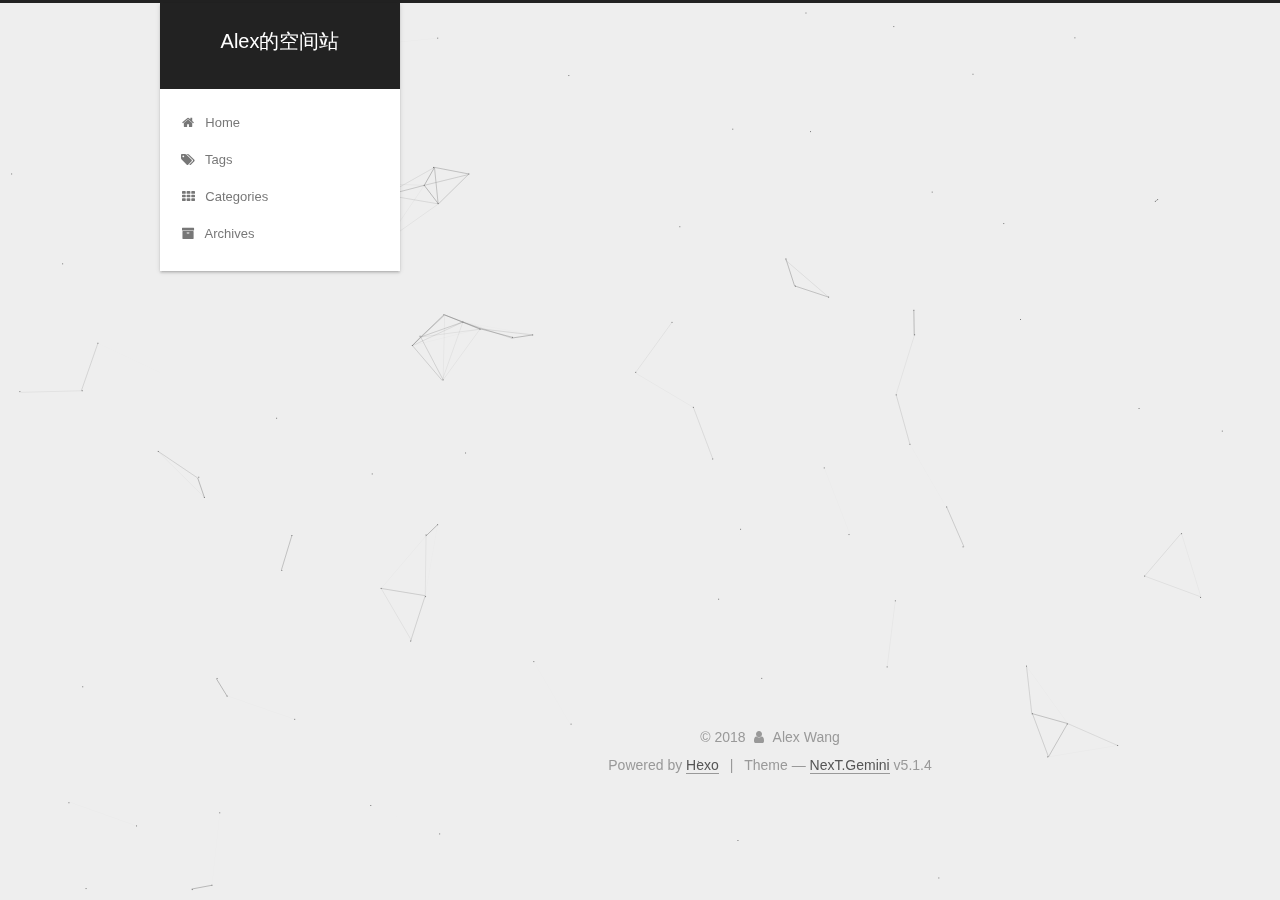
==== commit 4ed49935: "Site updated: 2018-12-26 16:58:26" ====
--- a/archives/index.html
+++ b/archives/index.html
@@ -484,14 +484,13 @@
   
 
 
-
-
-
-
-
-
-  
-  
+  
+
+
+
+
+
+
 
 
 
@@ -529,12 +528,7 @@
 
   
   
-    <script type="text/javascript" src="/lib/three/three.min.js"></script>
-  
-
-  
-  
-    <script type="text/javascript" src="/lib/three/canvas_sphere.min.js"></script>
+    <script type="text/javascript" src="/lib/canvas-nest/canvas-nest.min.js"></script>
   
 
 
--- a/css/main.css
+++ b/css/main.css
@@ -1823,7 +1823,7 @@
   width: 4px;
   height: 4px;
   border-radius: 50%;
-  background: #3704ff;
+  background: #f0cce9;
 }
 .links-of-blogroll {
   font-size: 13px;
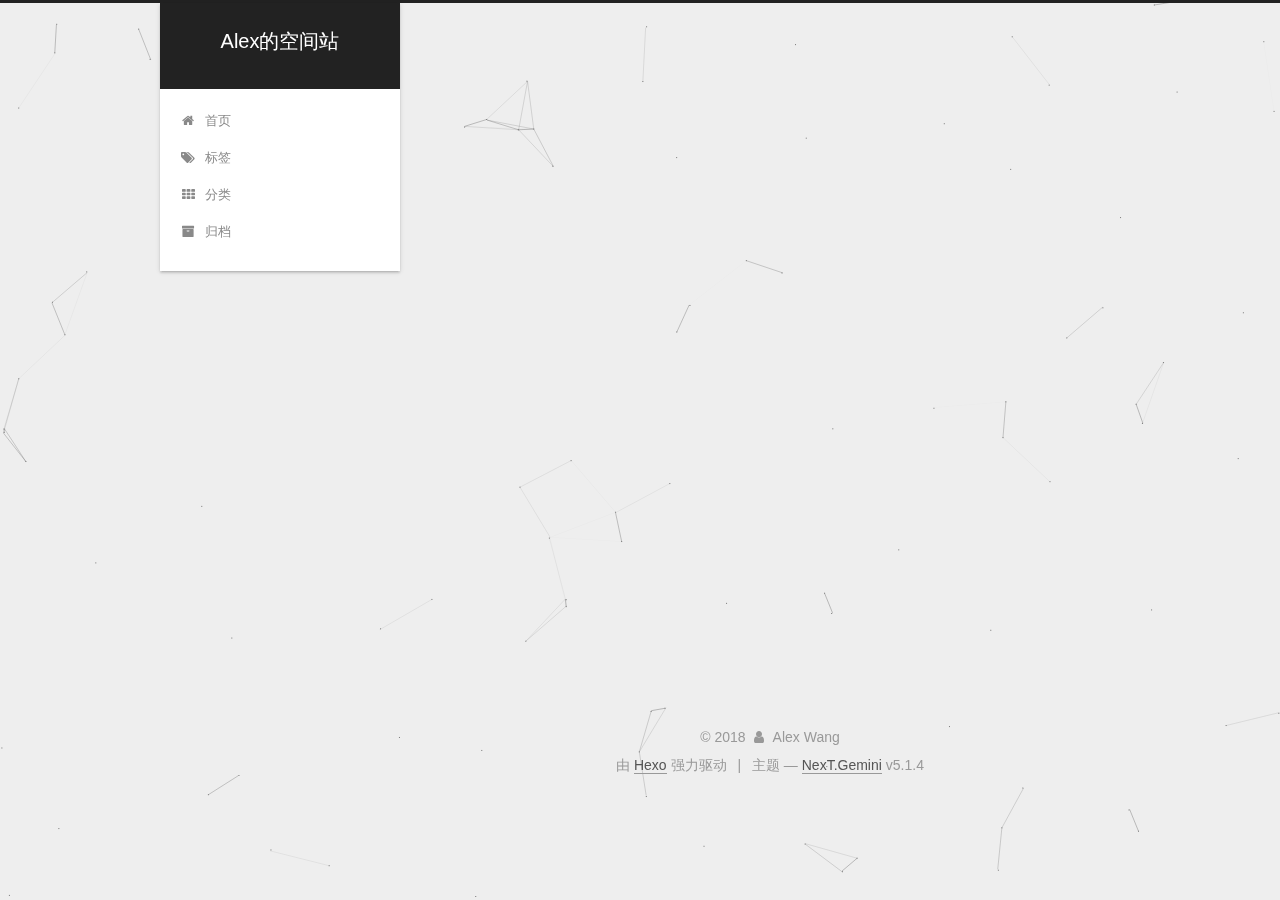
==== commit 8b3ad629: "Site updated: 2018-12-26 17:02:05" ====
--- a/archives/index.html
+++ b/archives/index.html
@@ -5,7 +5,7 @@
   
 
 
-<html class="theme-next gemini use-motion" lang="">
+<html class="theme-next gemini use-motion" lang="zh-Hans">
 <head><meta name="generator" content="Hexo 3.8.0">
   <meta charset="UTF-8">
 <meta http-equiv="X-UA-Compatible" content="IE=edge">
@@ -83,7 +83,7 @@
 <meta property="og:title" content="Alex的空间站">
 <meta property="og:url" content="http://yoursite.com/archives/index.html">
 <meta property="og:site_name" content="Alex的空间站">
-<meta property="og:locale" content="default">
+<meta property="og:locale" content="zh-Hans">
 <meta name="twitter:card" content="summary">
 <meta name="twitter:title" content="Alex的空间站">
 
@@ -101,7 +101,7 @@
     motion: {"enable":true,"async":false,"transition":{"post_block":"fadeIn","post_header":"slideDownIn","post_body":"slideDownIn","coll_header":"slideLeftIn","sidebar":"slideUpIn"}},
     duoshuo: {
       userId: '0',
-      author: 'Author'
+      author: '博主'
     },
     algolia: {
       applicationID: '',
@@ -121,7 +121,7 @@
 
 
 
-  <title>Archive | Alex的空间站</title>
+  <title>归档 | Alex的空间站</title>
   
 
 
@@ -133,7 +133,7 @@
 
 </head>
 
-<body itemscope="" itemtype="http://schema.org/WebPage" lang="default">
+<body itemscope="" itemtype="http://schema.org/WebPage" lang="zh-Hans">
 
   
   
@@ -181,7 +181,7 @@
             
               <i class="menu-item-icon fa fa-fw fa-home"></i> <br>
             
-            Home
+            首页
           </a>
         </li>
       
@@ -191,7 +191,7 @@
             
               <i class="menu-item-icon fa fa-fw fa-tags"></i> <br>
             
-            Tags
+            标签
           </a>
         </li>
       
@@ -201,7 +201,7 @@
             
               <i class="menu-item-icon fa fa-fw fa-th"></i> <br>
             
-            Categories
+            分类
           </a>
         </li>
       
@@ -211,7 +211,7 @@
             
               <i class="menu-item-icon fa fa-fw fa-archive"></i> <br>
             
-            Archives
+            归档
           </a>
         </li>
       
@@ -247,7 +247,7 @@
         
           
         
-        Um..! 2 posts in total. Keep on posting.
+        嗯..! 目前共计 2 篇日志。 继续努力。
       </span>
 
       
@@ -379,7 +379,7 @@
                 <a href="/archives/">
               
                   <span class="site-state-item-count">2</span>
-                  <span class="site-state-item-name">posts</span>
+                  <span class="site-state-item-name">日志</span>
                 </a>
               </div>
             
@@ -429,7 +429,7 @@
 </div>
 
 
-  <div class="powered-by">Powered by <a class="theme-link" target="_blank" href="https://hexo.io">Hexo</a></div>
+  <div class="powered-by">由 <a class="theme-link" target="_blank" href="https://hexo.io">Hexo</a> 强力驱动</div>
 
 
 
@@ -437,7 +437,7 @@
 
 
 
-  <div class="theme-info">Theme &mdash; <a class="theme-link" target="_blank" href="https://github.com/iissnan/hexo-theme-next">NexT.Gemini</a> v5.1.4</div>
+  <div class="theme-info">主题 &mdash; <a class="theme-link" target="_blank" href="https://github.com/iissnan/hexo-theme-next">NexT.Gemini</a> v5.1.4</div>
 
 
 
--- a/css/main.css
+++ b/css/main.css
@@ -1823,7 +1823,7 @@
   width: 4px;
   height: 4px;
   border-radius: 50%;
-  background: #f0cce9;
+  background: #c7ffe8;
 }
 .links-of-blogroll {
   font-size: 13px;
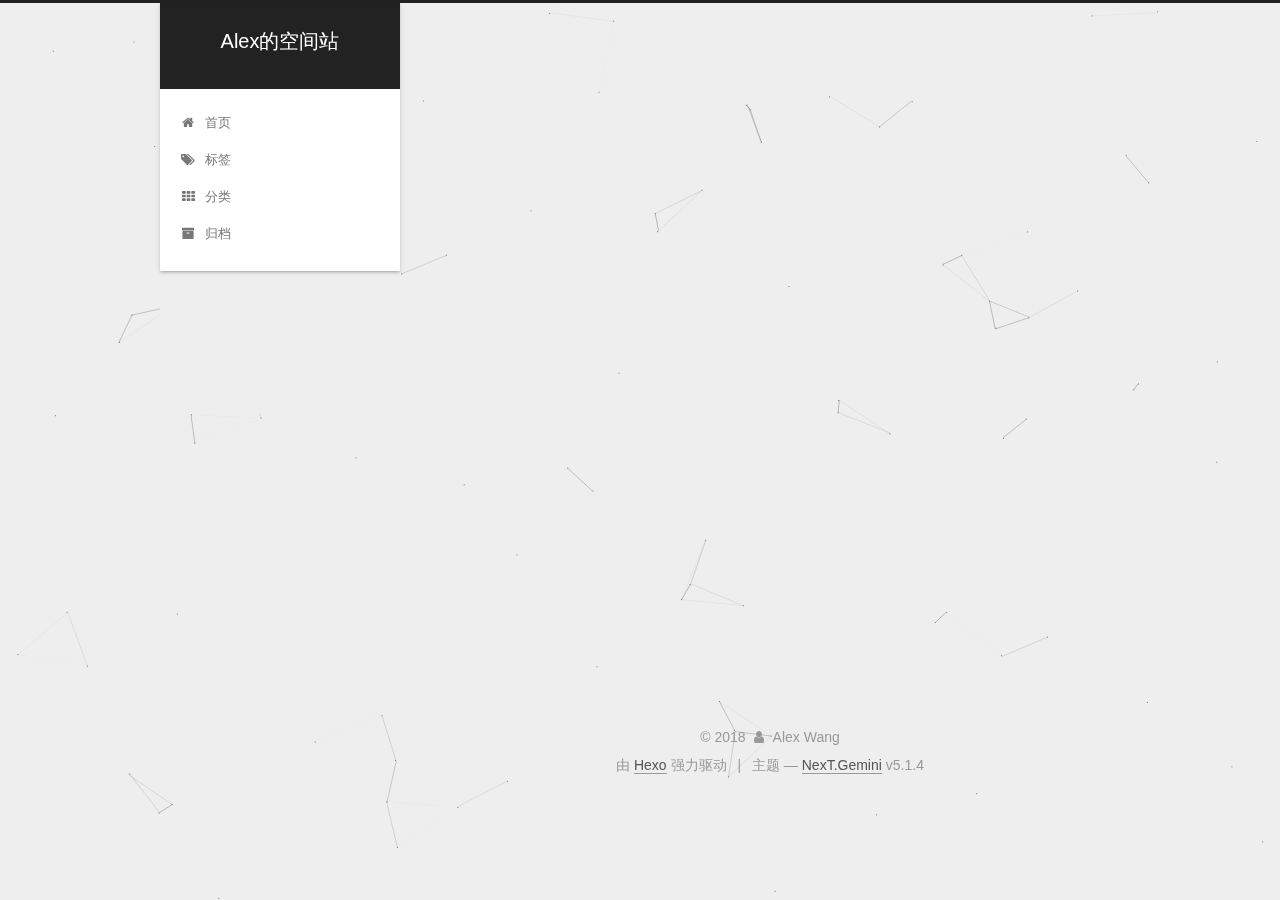
==== commit 7af708d7: "Site updated: 2018-12-27 16:55:19" ====
--- a/archives/index.html
+++ b/archives/index.html
@@ -247,7 +247,7 @@
         
           
         
-        嗯..! 目前共计 2 篇日志。 继续努力。
+        嗯..! 目前共计 3 篇日志。 继续努力。
       </span>
 
       
@@ -261,6 +261,41 @@
           <div class="collection-title">
             <h1 class="archive-year" id="archive-year-2018">2018</h1>
           </div>
+        
+        
+
+        
+
+  <article class="post post-type-normal" itemscope="" itemtype="http://schema.org/Article">
+    <header class="post-header">
+
+      <h2 class="post-title">
+        
+            <a class="post-title-link" href="/2018/12/27/new/" itemprop="url">
+              
+                <span itemprop="name">前端刷题笔记</span>
+              
+            </a>
+        
+      </h2>
+
+      <div class="post-meta">
+        <time class="post-time" itemprop="dateCreated" datetime="2018-12-27T10:26:51+08:00" content="2018-12-27">
+          12-27
+        </time>
+      </div>
+
+    </header>
+  </article>
+
+
+
+      
+
+        
+        
+        
+
         
         
 
@@ -378,7 +413,7 @@
               
                 <a href="/archives/">
               
-                  <span class="site-state-item-count">2</span>
+                  <span class="site-state-item-count">3</span>
                   <span class="site-state-item-name">日志</span>
                 </a>
               </div>
@@ -386,6 +421,15 @@
 
             
 
+            
+              
+              
+              <div class="site-state-item site-state-tags">
+                <a href="/tags/index.html">
+                  <span class="site-state-item-count">1</span>
+                  <span class="site-state-item-name">标签</span>
+                </a>
+              </div>
             
 
           </nav>
--- a/css/main.css
+++ b/css/main.css
@@ -449,7 +449,7 @@
 }
 @media (min-width: 1600px) {
   .container .header-inner {
-    width: 900px;
+    width: 1100px;
   }
 }
 .main {
@@ -461,7 +461,7 @@
 }
 @media (min-width: 1600px) {
   .container .main-inner {
-    width: 900px;
+    width: 1100px;
   }
 }
 .footer {
@@ -478,7 +478,7 @@
 }
 @media (min-width: 1600px) {
   .container .footer-inner {
-    width: 900px;
+    width: 1100px;
   }
 }
 pre,
@@ -1823,7 +1823,7 @@
   width: 4px;
   height: 4px;
   border-radius: 50%;
-  background: #c7ffe8;
+  background: #ffff7a;
 }
 .links-of-blogroll {
   font-size: 13px;
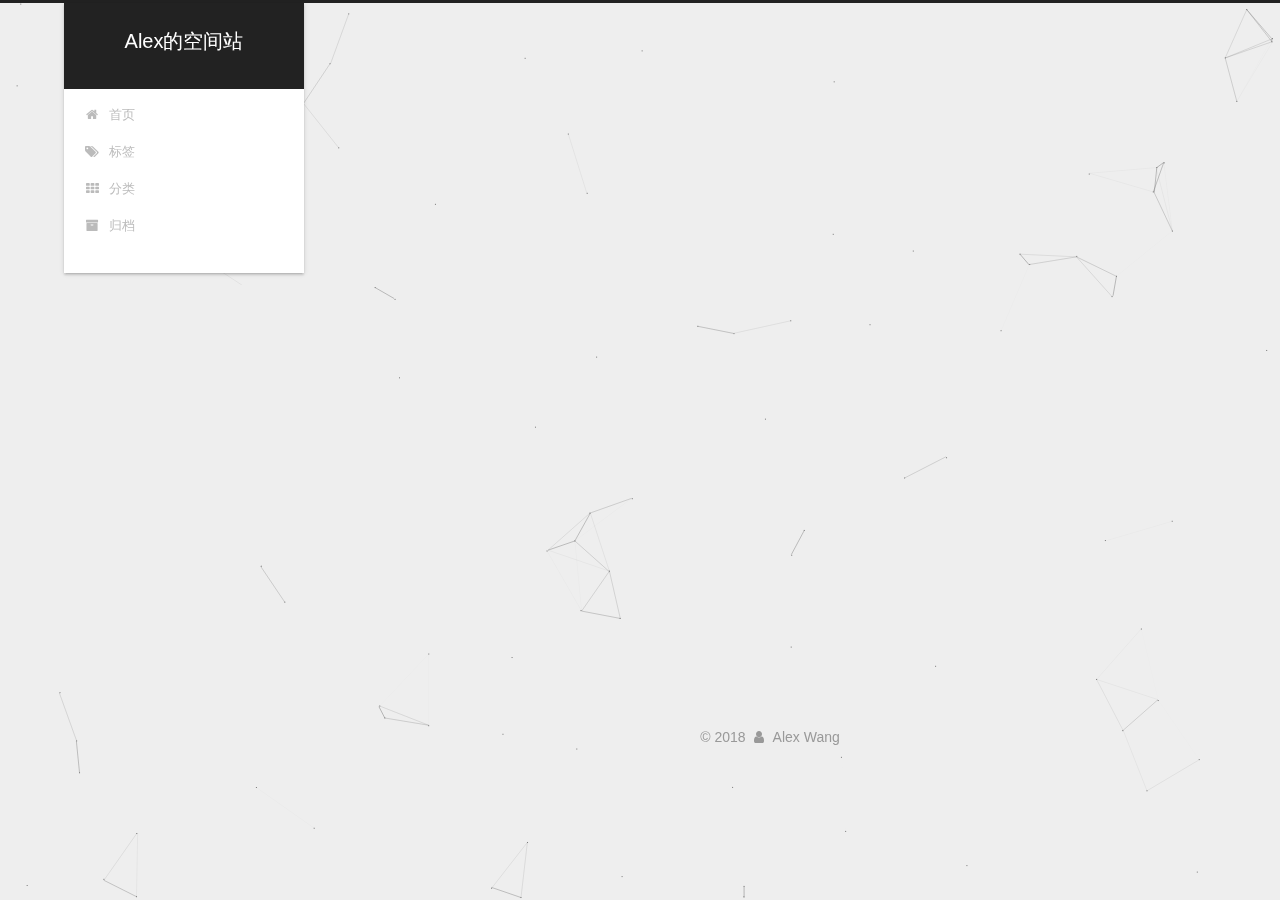
==== commit 17000c88: "Site updated: 2018-12-27 16:56:57" ====
--- a/archives/index.html
+++ b/archives/index.html
@@ -472,6 +472,7 @@
   
 </div>
 
+<!--
 
   <div class="powered-by">由 <a class="theme-link" target="_blank" href="https://hexo.io">Hexo</a> 强力驱动</div>
 
@@ -483,6 +484,7 @@
 
   <div class="theme-info">主题 &mdash; <a class="theme-link" target="_blank" href="https://github.com/iissnan/hexo-theme-next">NexT.Gemini</a> v5.1.4</div>
 
+-->
 
 
 
--- a/css/main.css
+++ b/css/main.css
@@ -186,7 +186,7 @@
 body {
   position: relative;
   font-family: 'Lato', "PingFang SC", "Microsoft YaHei", sans-serif;
-  font-size: 14px;
+  font-size: 16px;
   line-height: 2;
   color: #555;
   background: #eee;
@@ -203,7 +203,7 @@
 }
 @media (min-width: 1600px) {
   body {
-    font-size: 16px;
+    font-size: 18px;
   }
 }
 h1,
@@ -404,7 +404,7 @@
   border-collapse: collapse;
   border-spacing: 0;
   border: 1px solid #ddd;
-  font-size: 14px;
+  font-size: 15px;
   table-layout: fixed;
   word-wrap: break-all;
 }
@@ -449,7 +449,7 @@
 }
 @media (min-width: 1600px) {
   .container .header-inner {
-    width: 1100px;
+    width: 900px;
   }
 }
 .main {
@@ -461,7 +461,7 @@
 }
 @media (min-width: 1600px) {
   .container .main-inner {
-    width: 1100px;
+    width: 900px;
   }
 }
 .footer {
@@ -478,7 +478,7 @@
 }
 @media (min-width: 1600px) {
   .container .footer-inner {
-    width: 1100px;
+    width: 900px;
   }
 }
 pre,
@@ -486,7 +486,7 @@
   overflow: auto;
   margin: 20px 0;
   padding: 0;
-  font-size: 13px;
+  font-size: 15px;
   color: #4d4d4c;
   background: #f7f7f7;
   line-height: 1.6;
@@ -501,7 +501,7 @@
   color: #555;
   background: #eee;
   border-radius: 3px;
-  font-size: 13px;
+  font-size: 15px;
 }
 pre {
   padding: 10px;
@@ -1238,7 +1238,7 @@
 .post-body .figure .caption {
   margin: -20px auto 15px;
   text-align: center;
-  font-size: 14px;
+  font-size: 16px;
   color: #999;
   font-weight: bold;
   line-height: 1;
@@ -1823,7 +1823,7 @@
   width: 4px;
   height: 4px;
   border-radius: 50%;
-  background: #ffff7a;
+  background: #59ff9e;
 }
 .links-of-blogroll {
   font-size: 13px;
@@ -2589,7 +2589,7 @@
 .header {
   position: relative;
   margin: 0 auto;
-  width: 75%;
+  width: 90%;
 }
 @media (min-width: 768px) and (max-width: 991px) {
   .header {
@@ -2649,7 +2649,7 @@
   }
 }
 .container .main-inner {
-  width: 75%;
+  width: 90%;
 }
 @media (min-width: 768px) and (max-width: 991px) {
   .container .main-inner {
@@ -2708,7 +2708,7 @@
   display: none;
 }
 .footer-inner {
-  width: 75%;
+  width: 90%;
   padding-left: 260px;
 }
 @media (min-width: 768px) and (max-width: 991px) {
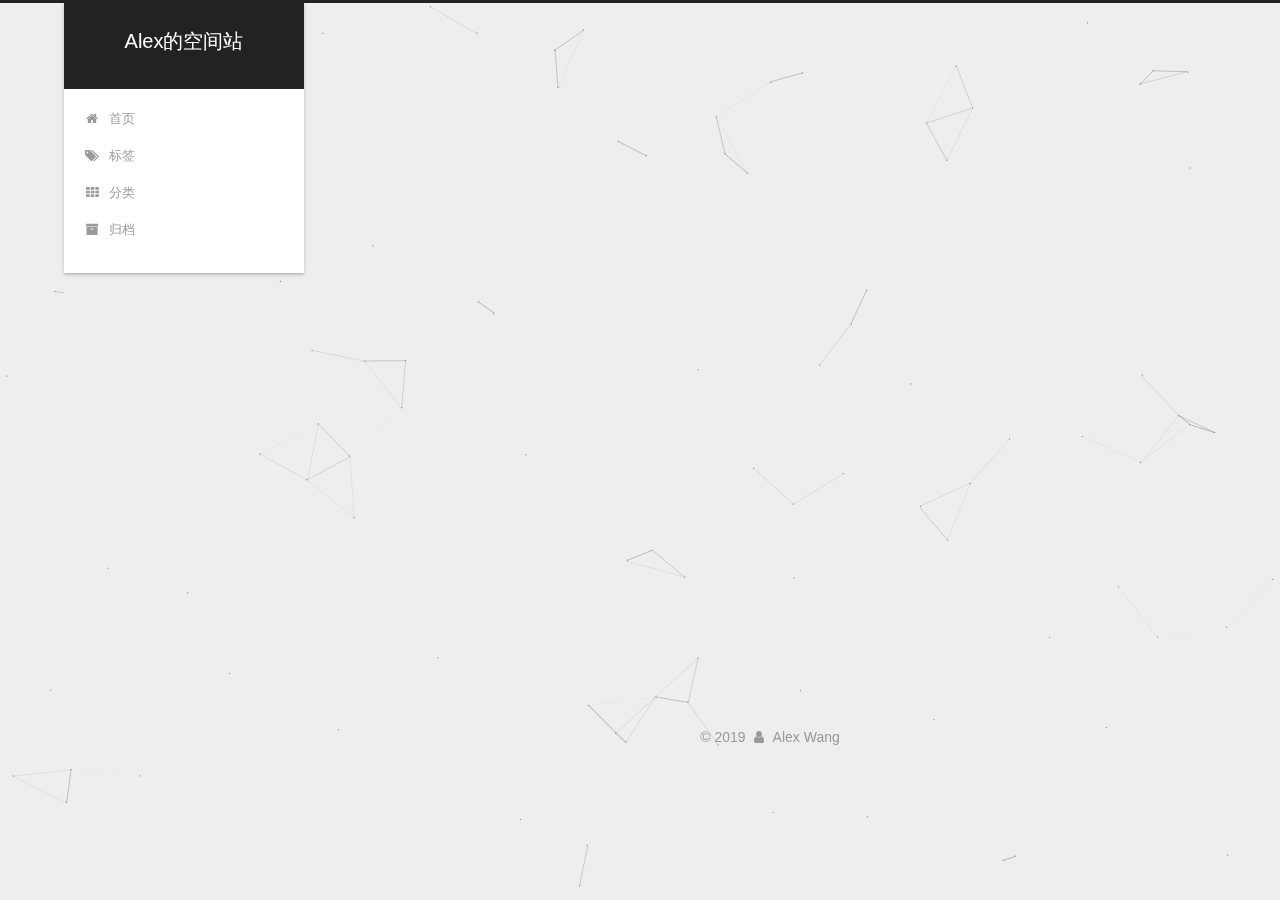
==== commit b4457a52: "Site updated: 2019-01-04 09:40:49" ====
--- a/archives/index.html
+++ b/archives/index.html
@@ -463,7 +463,7 @@
 
     <footer id="footer" class="footer">
       <div class="footer-inner">
-        <div class="copyright">&copy; <span itemprop="copyrightYear">2018</span>
+        <div class="copyright">&copy; <span itemprop="copyrightYear">2019</span>
   <span class="with-love">
     <i class="fa fa-user"></i>
   </span>
--- a/css/main.css
+++ b/css/main.css
@@ -1823,7 +1823,7 @@
   width: 4px;
   height: 4px;
   border-radius: 50%;
-  background: #59ff9e;
+  background: #c3ff20;
 }
 .links-of-blogroll {
   font-size: 13px;
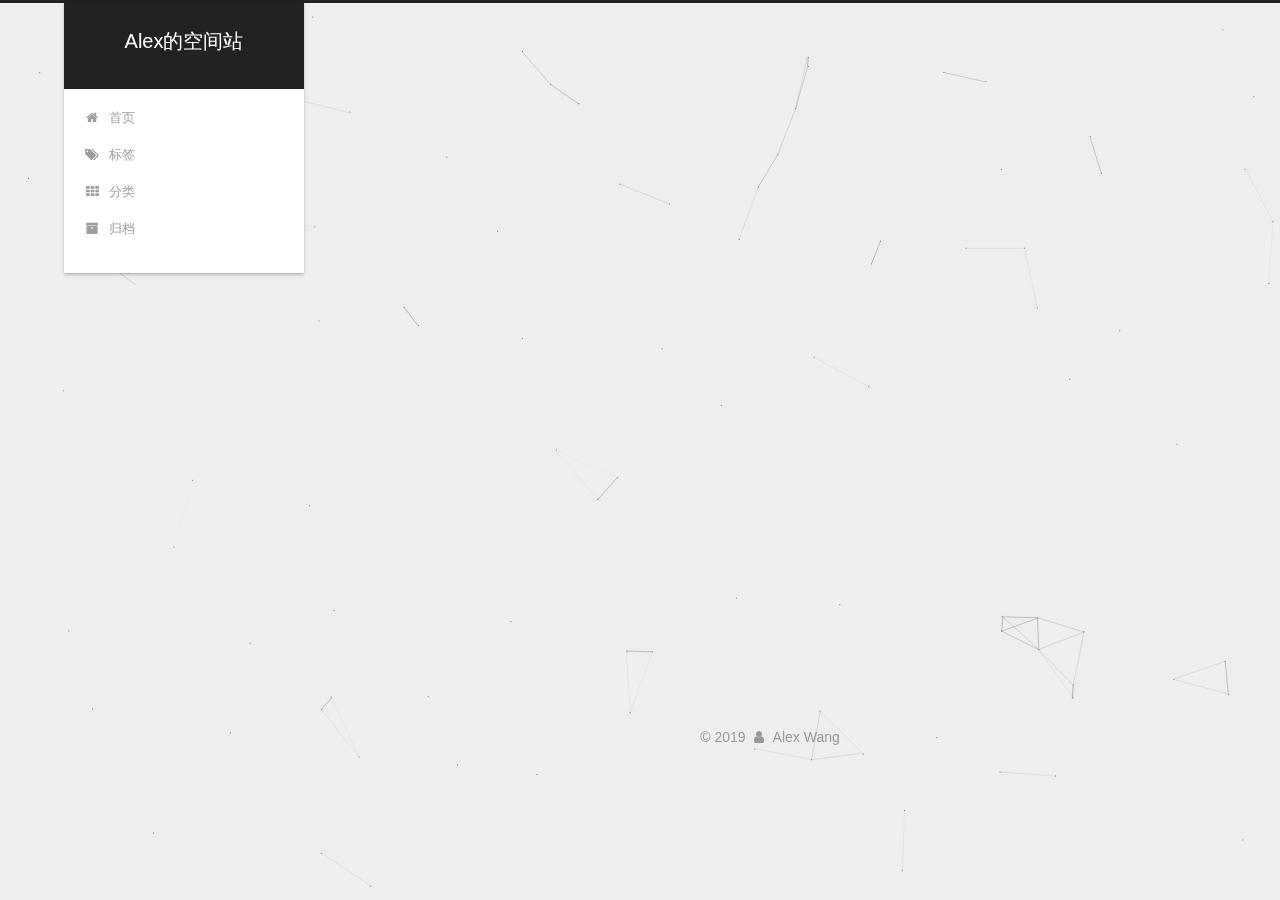
==== commit f95c22a7: "Site updated: 2019-11-18 16:51:41" ====
--- a/archives/index.html
+++ b/archives/index.html
@@ -271,7 +271,7 @@
 
       <h2 class="post-title">
         
-            <a class="post-title-link" href="/2018/12/27/new/" itemprop="url">
+            <a class="post-title-link" href="/2018/12/27/note/" itemprop="url">
               
                 <span itemprop="name">前端刷题笔记</span>
               
--- a/css/main.css
+++ b/css/main.css
@@ -1823,7 +1823,7 @@
   width: 4px;
   height: 4px;
   border-radius: 50%;
-  background: #c3ff20;
+  background: #b0e0e5;
 }
 .links-of-blogroll {
   font-size: 13px;
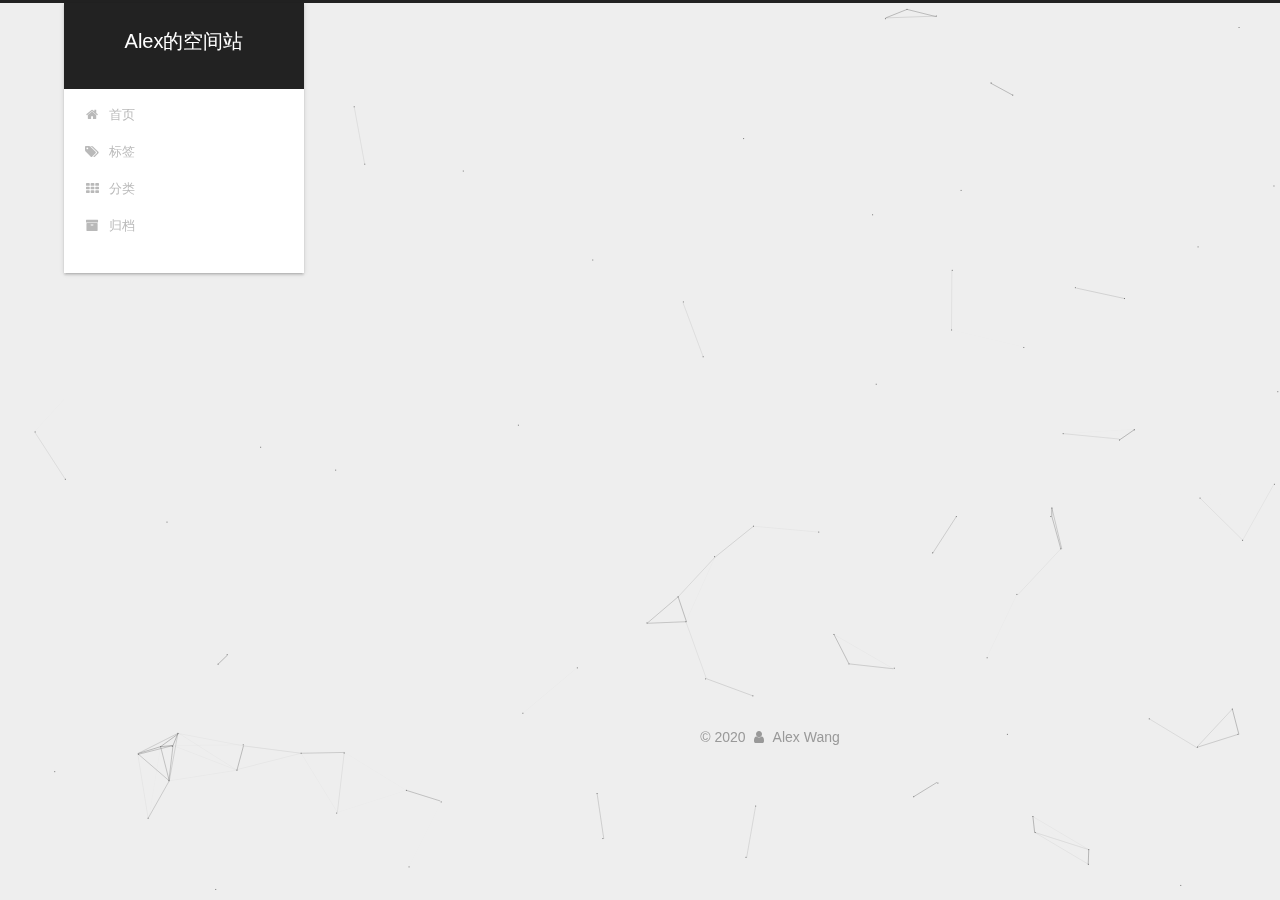
==== commit 7d9a504a: "Site updated: 2020-04-10 16:34:42" ====
--- a/archives/index.html
+++ b/archives/index.html
@@ -463,7 +463,7 @@
 
     <footer id="footer" class="footer">
       <div class="footer-inner">
-        <div class="copyright">&copy; <span itemprop="copyrightYear">2019</span>
+        <div class="copyright">&copy; <span itemprop="copyrightYear">2020</span>
   <span class="with-love">
     <i class="fa fa-user"></i>
   </span>
--- a/css/main.css
+++ b/css/main.css
@@ -1823,7 +1823,7 @@
   width: 4px;
   height: 4px;
   border-radius: 50%;
-  background: #b0e0e5;
+  background: #ff9882;
 }
 .links-of-blogroll {
   font-size: 13px;
